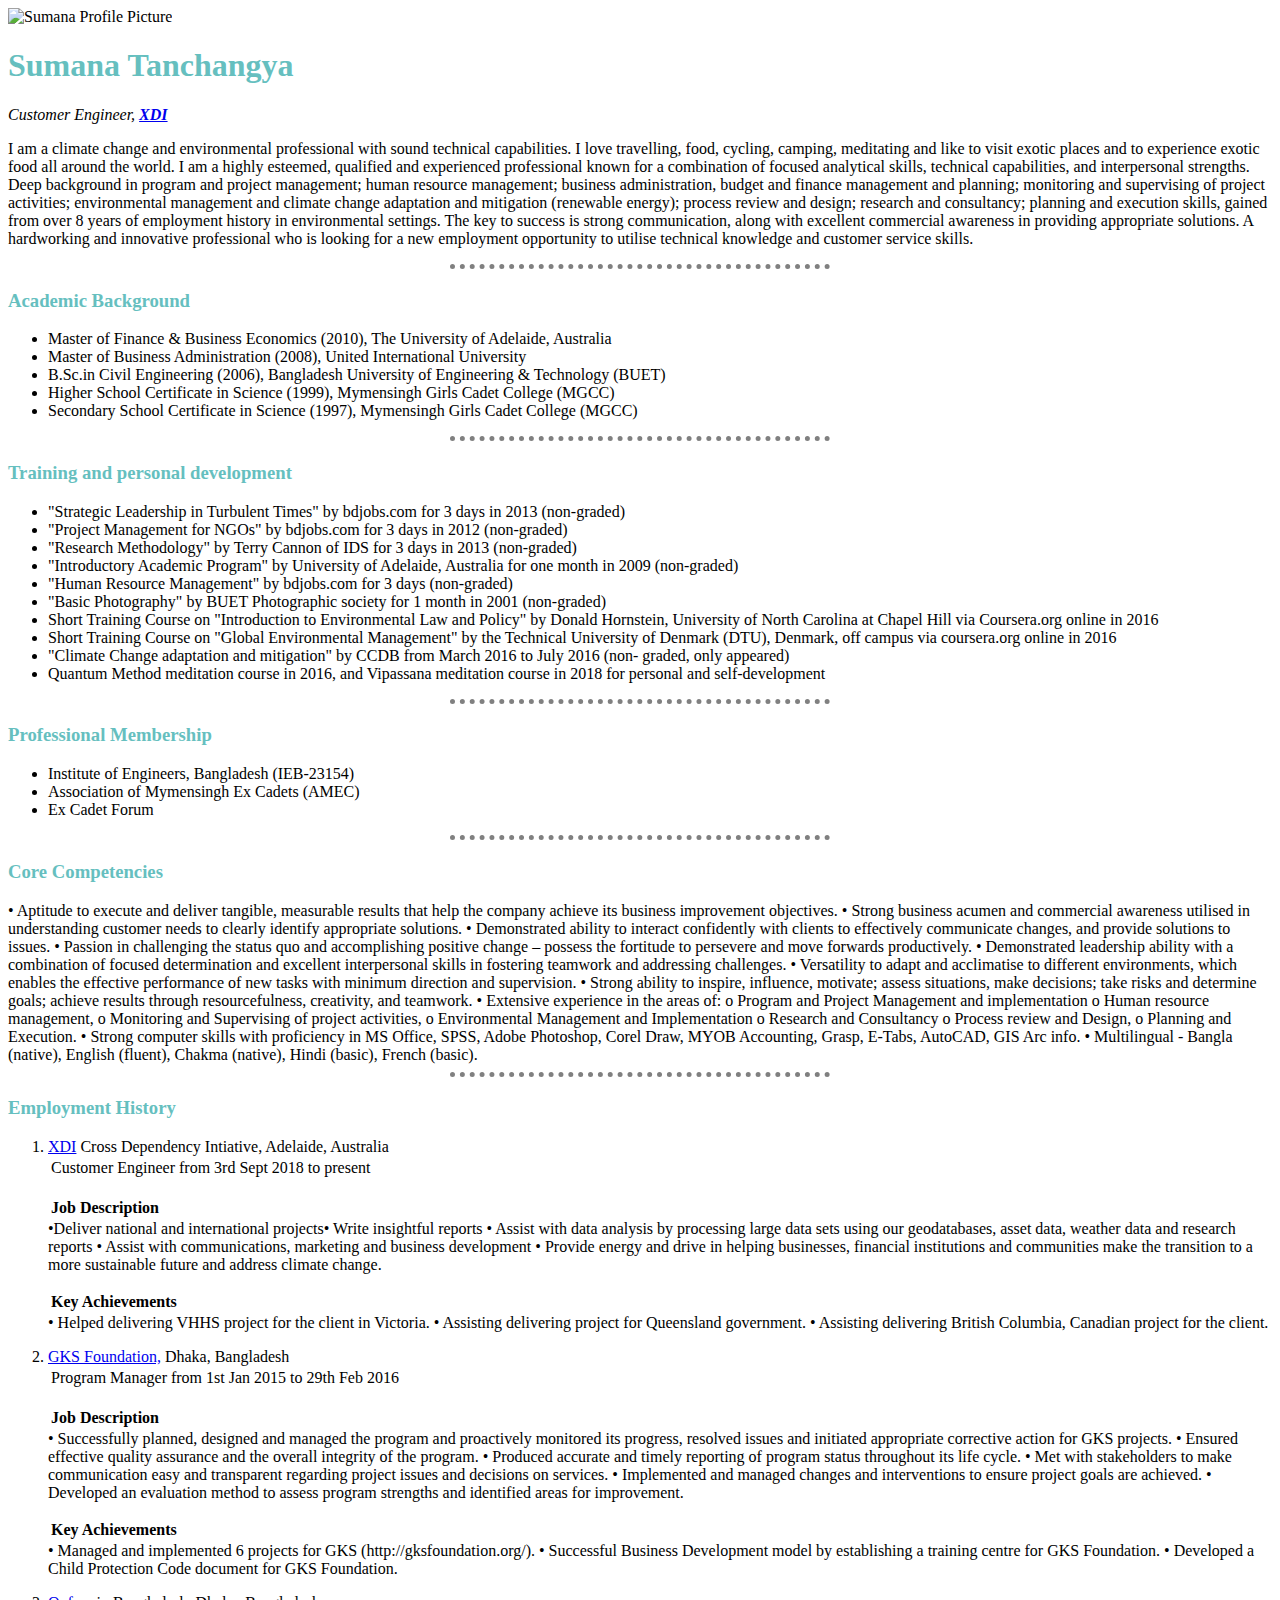
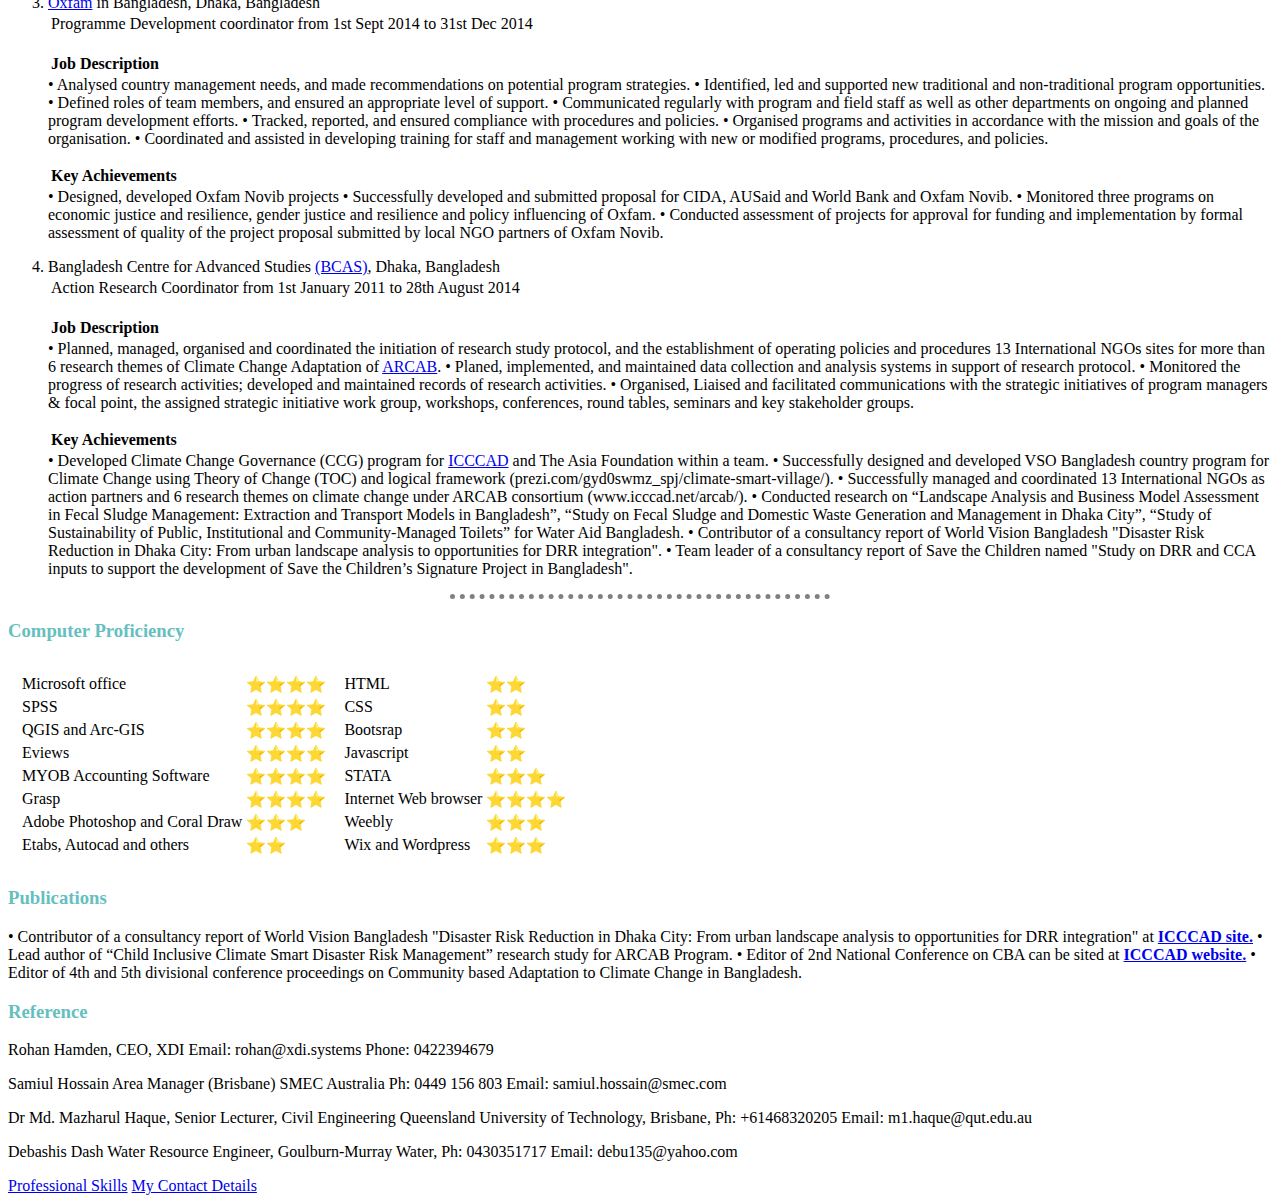
==== index.html @ 92741d0c "Update index.html" ====
<!DOCTYPE html>
<html lang="en" dir="ltr">
  <head>
    <meta charset="utf-8">
    <title>Sumana's Personal Site</title>
    <link rel="stylesheet" href="css/styles.css">
    <style >
      body{background-color: white}
    </style>
  </head>
  <body
    <table cellspacing="20">
      <tr>
        <td><img src="https://media.licdn.com/dms/image/C5603AQHsHx-l2tK1vQ/profile-displayphoto-shrink_200_200/0?e=1550707200&v=beta&t=9KoBNg-AXRYeAn6eUInfl8OKSScS9V8DpcRAhY9tdDE" alt="Sumana Profile Picture"></td>
        <td><h1>Sumana Tanchangya</h1>
        <p><em>Customer Engineer, <strong><a href="http://xdi.systems/about-us/#people">XDI</a></strong></em></p>
        <p>I am a climate change and environmental professional with sound technical capabilities. I love travelling, food, cycling, camping, meditating and like to visit exotic places and to experience exotic food all around the world. I am a highly esteemed, qualified and experienced professional known for a combination of focused analytical skills, technical capabilities, and interpersonal strengths. Deep background in program and project management; human resource management; business administration, budget and finance management and planning; monitoring and supervising of project activities; environmental management and climate change adaptation and mitigation (renewable energy); process review and design; research and consultancy; planning and execution skills, gained from over 8 years of employment history in environmental settings. The key to success is strong communication, along with excellent commercial awareness in providing appropriate solutions. A hardworking and innovative professional who is looking for a new employment opportunity to utilise technical knowledge and customer service skills.</p></td>
      </tr>
    </table>
<hr>
<h3>Academic Background</h3>
<ul>
  <li>Master of Finance & Business Economics (2010), The University of Adelaide, Australia </li>
  <li>Master of Business Administration (2008), United International University</li>
  <li>B.Sc.in Civil Engineering (2006), Bangladesh University of Engineering & Technology (BUET)</li>
  <li>Higher School Certificate in Science (1999), Mymensingh Girls Cadet College (MGCC)</li>
  <li>Secondary School Certificate in Science (1997), Mymensingh Girls Cadet College (MGCC)</li>
</ul>
<hr>
<h3>Training and personal development</h3>
<ul>
  <li>"Strategic Leadership in Turbulent Times" by bdjobs.com for 3 days in 2013 (non-graded)</li>
  <li>"Project Management for NGOs" by bdjobs.com for 3 days in 2012 (non-graded)</li>
  <li>"Research Methodology" by Terry Cannon of IDS for 3 days in 2013 (non-graded)</li>
  <li>"Introductory Academic Program" by University of Adelaide, Australia for one month in 2009 (non-graded)</li>
  <li>"Human Resource Management" by bdjobs.com for 3 days (non-graded)</li>
  <li>"Basic Photography" by BUET Photographic society for 1 month in 2001 (non-graded)</li>
  <li>Short Training Course on "Introduction to Environmental Law and Policy" by Donald Hornstein, University of North Carolina at Chapel Hill via Coursera.org online in 2016</li>
  <li>Short Training Course on "Global Environmental Management" by the Technical University of Denmark (DTU), Denmark, off campus via coursera.org online in 2016</li>
  <li>"Climate Change adaptation and mitigation" by CCDB from March 2016 to July 2016 (non- graded, only appeared)</li>
  <li>Quantum Method meditation course in 2016, and Vipassana meditation course in 2018 for personal and  self-development</li>
</ul>
<hr>
<h3>Professional Membership</h3>
<ul>
  <li>Institute of Engineers, Bangladesh (IEB-23154)</l>
  <li>Association of Mymensingh Ex Cadets (AMEC)</li>
  <li>Ex Cadet Forum</li>
</ul>

<hr>

<h3>Core Competencies</h3

<ul>
•	Aptitude to execute and deliver tangible, measurable results that help the company achieve its business improvement objectives.
•	Strong business acumen and commercial awareness utilised in understanding customer needs to clearly identify appropriate solutions.
•	Demonstrated ability to interact confidently with clients to effectively communicate changes, and provide solutions to issues.
•	Passion in challenging the status quo and accomplishing positive change – possess the fortitude to persevere and move forwards productively.
•	Demonstrated leadership ability with a combination of focused determination and excellent interpersonal skills in fostering teamwork and addressing challenges.
•	Versatility to adapt and acclimatise to different environments, which enables the effective performance of new tasks with minimum direction and supervision.
•	Strong ability to inspire, influence, motivate; assess situations, make decisions; take risks and determine goals; achieve results through resourcefulness, creativity, and teamwork.
•	Extensive experience in the areas of:
o	Program and Project Management and implementation
o	Human resource management,
o	Monitoring and Supervising of project activities,
o	Environmental Management and Implementation
o	Research and Consultancy
o	Process review and Design,
o	Planning and Execution.
•	Strong computer skills with proficiency in MS Office, SPSS, Adobe Photoshop, Corel Draw, MYOB Accounting, Grasp, E-Tabs, AutoCAD, GIS Arc info.
•	Multilingual - Bangla (native), English (fluent), Chakma (native), Hindi (basic), French (basic).
</ul>
<hr>
<h3>Employment History</h3>
<ol>
  <li><a href="http://xdi.systems/">XDI</a> Cross Dependency Intiative, Adelaide, Australia
  <table>
    <tr>
      <td>Customer Engineer from 3rd Sept 2018 to present</td>
    </tr>
  </table>
  <p> <table>
      <thead>
        <th>Job Description </th>
      </thead>
    </table>•Deliver national and international projects•	Write insightful reports
•	Assist with data analysis by processing large data sets using our geodatabases, asset data, weather data and research reports
•	Assist with communications, marketing and business development
•	Provide energy and drive in helping businesses, financial institutions and communities make the transition to a more sustainable future and address climate change.
  </p>
  <p><table>
    <thead>
      <th>Key Achievements</th>
    </thead>
  </table>•	Helped delivering VHHS project for the client in Victoria.
•	Assisting delivering project for Queensland government.
•	Assisting delivering British Columbia, Canadian project for the client.  </p></li>

  <li><a href="https://www.facebook.com/gksfoundation/">GKS Foundation,</a> Dhaka, Bangladesh
  <table>
    <tr>
      <td>Program Manager from 1st Jan 2015 to 29th Feb 2016</td>
    </tr>
  </table>
  <p> <table>
      <thead>
        <th>Job Description </th>
      </thead>
    </table>•	Successfully planned, designed and managed the program and proactively monitored its progress, resolved issues and initiated appropriate corrective action for GKS projects.
•	Ensured effective quality assurance and the overall integrity of the program.
•	Produced accurate and timely reporting of program status throughout its life cycle.
•	Met with stakeholders to make communication easy and transparent regarding project issues and decisions on services.
•	Implemented and managed changes and interventions to ensure project goals are achieved.
•	Developed an evaluation method to assess program strengths and identified areas for improvement.</p>
  <p><table>
    <thead>
      <th>Key Achievements</th>
    </thead>
  </table>•	Managed and implemented 6 projects for GKS (http://gksfoundation.org/).
  •	Successful Business Development model by establishing a training centre for GKS Foundation.
  •	Developed a Child Protection Code document for GKS Foundation.</li></p>
  <li><a href="https://www.oxfam.org/en/countries/bangladesh">Oxfam</a> in Bangladesh, Dhaka, Bangladesh
  <table>
    <tr>
      <td>Programme Development coordinator from 1st Sept 2014 to 31st Dec 2014</td>
    </tr>
  </table>
  <p> <table>
      <thead>
        <th>Job Description </th>
      </thead>
  </table>•	Analysed country management needs, and made recommendations on potential program strategies.
•	Identified, led and supported new traditional and non-traditional program opportunities.
•	Defined roles of team members, and ensured an appropriate level of support.
•	Communicated regularly with program and field staff as well as other departments on ongoing and planned program development efforts.
•	Tracked, reported, and ensured compliance with procedures and policies.
•	Organised programs and activities in accordance with the mission and goals of the organisation.
•	Coordinated and assisted in developing training for staff and management working with new or modified programs, procedures, and policies.
<p><table>
  <thead>
    <th>Key Achievements</th>
  </thead>
</table>
•	Designed, developed Oxfam Novib projects
•	Successfully developed and submitted proposal for CIDA, AUSaid and World Bank and Oxfam Novib.
•	Monitored three programs on economic justice and resilience, gender justice and resilience and policy influencing of Oxfam.
•	Conducted assessment of projects for approval for funding and implementation by formal assessment  of quality of the project proposal submitted by local NGO partners of Oxfam Novib.</p></li>
  <li>Bangladesh Centre for Advanced Studies <a href="http://www.bcas.net/">(BCAS)</a>, Dhaka, Bangladesh
  <table>
    <tr>
      <td>Action Research Coordinator from 1st January 2011 to 28th August 2014 </td>
    </tr>
  </table>
  <p> <table>
      <thead>
        <th>Job Description </th>
      </thead>
  </table>•	Planned, managed, organised and coordinated the initiation of research study protocol, and the establishment of operating policies and procedures 13 International NGOs sites for more than 6 research themes of Climate Change Adaptation of <a href="http://www.icccad.net/ARCAB/">ARCAB</a>.
•	Planed, implemented, and maintained data collection and analysis systems in support of research protocol.
•	Monitored the progress of research activities; developed and maintained records of research activities.
•	Organised, Liaised and facilitated communications with the strategic initiatives of program managers & focal point, the assigned strategic initiative work group, workshops, conferences, round tables, seminars and key stakeholder groups.
<p><table>
  <thead>
    <th>Key Achievements</th>
  </thead>
</table>
•	Developed Climate Change Governance (CCG) program for <a href="http://www.icccad.net/">ICCCAD</a> and The Asia Foundation within a team.
•	Successfully designed and developed VSO Bangladesh country program for Climate Change using Theory of Change (TOC) and logical framework (prezi.com/gyd0swmz_spj/climate-smart-village/).
•	Successfully managed and coordinated 13 International NGOs as action partners and 6 research themes on climate change under ARCAB consortium (www.icccad.net/arcab/).
•	Conducted research on “Landscape Analysis and Business Model Assessment in Fecal Sludge Management: Extraction and Transport Models in Bangladesh”, “Study on Fecal Sludge and Domestic Waste Generation and Management in Dhaka City”, “Study of Sustainability of Public, Institutional and Community-Managed Toilets” for Water Aid Bangladesh.
•	Contributor of a consultancy report of World Vision Bangladesh "Disaster Risk Reduction in Dhaka City: From urban landscape analysis to opportunities for DRR integration".
•	Team leader of a consultancy report of Save the Children named "Study on DRR and CCA inputs to support the development of Save the Children’s Signature Project in Bangladesh".</p></li>
</ol>
<hr>
<h3>Computer Proficiency</h3>
<table cellspacing="10">
  <tr>
    <td><table>
      <tr>
        <td>Microsoft office</td>
        <td>⭐️⭐️⭐️⭐️</td>
      </tr>
      <tr>
        <td>SPSS</td>
        <td>⭐️⭐️⭐️⭐️</td>
      </tr>
      <tr>
        <td>QGIS and Arc-GIS</td>
        <td>⭐️⭐️⭐️⭐️</td>
      </tr>
      <tr>
        <td>Eviews</td>
        <td>⭐️⭐️⭐️⭐️</td>
      </tr>
      <tr>
        <td>MYOB Accounting Software</td>
        <td>⭐️⭐️⭐️⭐️</td>
      </tr>
      <tr>
        <td>Grasp</td>
        <td>⭐️⭐️⭐️⭐️</td>
      </tr>
      <tr>
        <td>Adobe Photoshop and Coral Draw</td>
        <td>⭐️⭐️⭐️</td>
      </tr>
      <tr>
        <td>Etabs, Autocad and others</td>
        <td>⭐️⭐️</td>
      </tr>
    </table></td>
    <td><table>
      <tr>
        <td>HTML</td>
        <td>⭐️⭐️</td>
      </tr>
      <tr>
        <td>CSS</td>
        <td>⭐️⭐️</td>
      </tr>
      <tr>
        <td>Bootsrap</td>
        <td>⭐️⭐️</td>
      </tr>
      <tr>
        <td>Javascript</td>
        <td>⭐️⭐️</td>
      </tr>
      <tr>
        <td>STATA</td>
        <td>⭐️⭐️⭐️</td>
      </tr>
      <tr>
        <td>Internet Web browser</td>
        <td>⭐️⭐️⭐️⭐️</td>
      </tr>
      <tr>
        <td>Weebly</td>
        <td>⭐️⭐️⭐️</td>
      </tr>
      <tr>
        <td>Wix and Wordpress</td>
        <td>⭐️⭐️⭐️</td>
      </tr>
    </table></td>
  </tr>
</table>

<h3>Publications</h3>
<p>
•	Contributor of a consultancy report of World Vision Bangladesh "Disaster Risk Reduction in Dhaka City: From urban landscape analysis to opportunities for DRR integration" at <strong><a href="http://www.icccad.net/wp-content/uploads/2014/05/publication_DhakkaUrbReportWEB_FINAL_29-April-2014.pdf">ICCCAD site.</a></strong>
•	Lead author of “Child Inclusive Climate Smart Disaster Risk Management” research study for ARCAB Program.
•	Editor of 2nd National Conference on CBA  can be sited at <strong><a href="http://www.icccad.net/wp-content/uploads/2014/05/ICCCAD_NCBA-2-Conference-Proceedings.pdf">ICCCAD website.</a></strong>
•	Editor of  4th and 5th divisional conference proceedings on Community based Adaptation to Climate Change in Bangladesh.
</p>

<h3>Reference</h3>
<p>Rohan Hamden,
  CEO, XDI
  Email: rohan@xdi.systems
  Phone: 0422394679
</p>
<p>
  Samiul Hossain
Area Manager (Brisbane)
SMEC Australia
Ph: 0449 156 803
Email: samiul.hossain@smec.com
</p>
<p>Dr Md. Mazharul
Haque, Senior Lecturer, Civil Engineering
Queensland University of Technology, Brisbane,
Ph: +61468320205
Email: m1.haque@qut.edu.au
</p>
<p>Debashis Dash
Water Resource Engineer,
Goulburn-Murray Water,
Ph: 0430351717
Email: debu135@yahoo.com
</p>
<a href="Professional Skills.html">Professional Skills</a>
<a href="Contact-me.html">My Contact Details</a>
  </body>
</html>
---- css/styles.css ----
body {
  background-color: #d7eaea;
}
h1{color: #66BFBF;}
h3{color: #66BFBF;}
hr{
  background-color: white;
  border-style: none;
  border-top-style: dotted;
  border-color: grey;
  border-width: 5px;
  height: 2px;
  width: 30%;
}
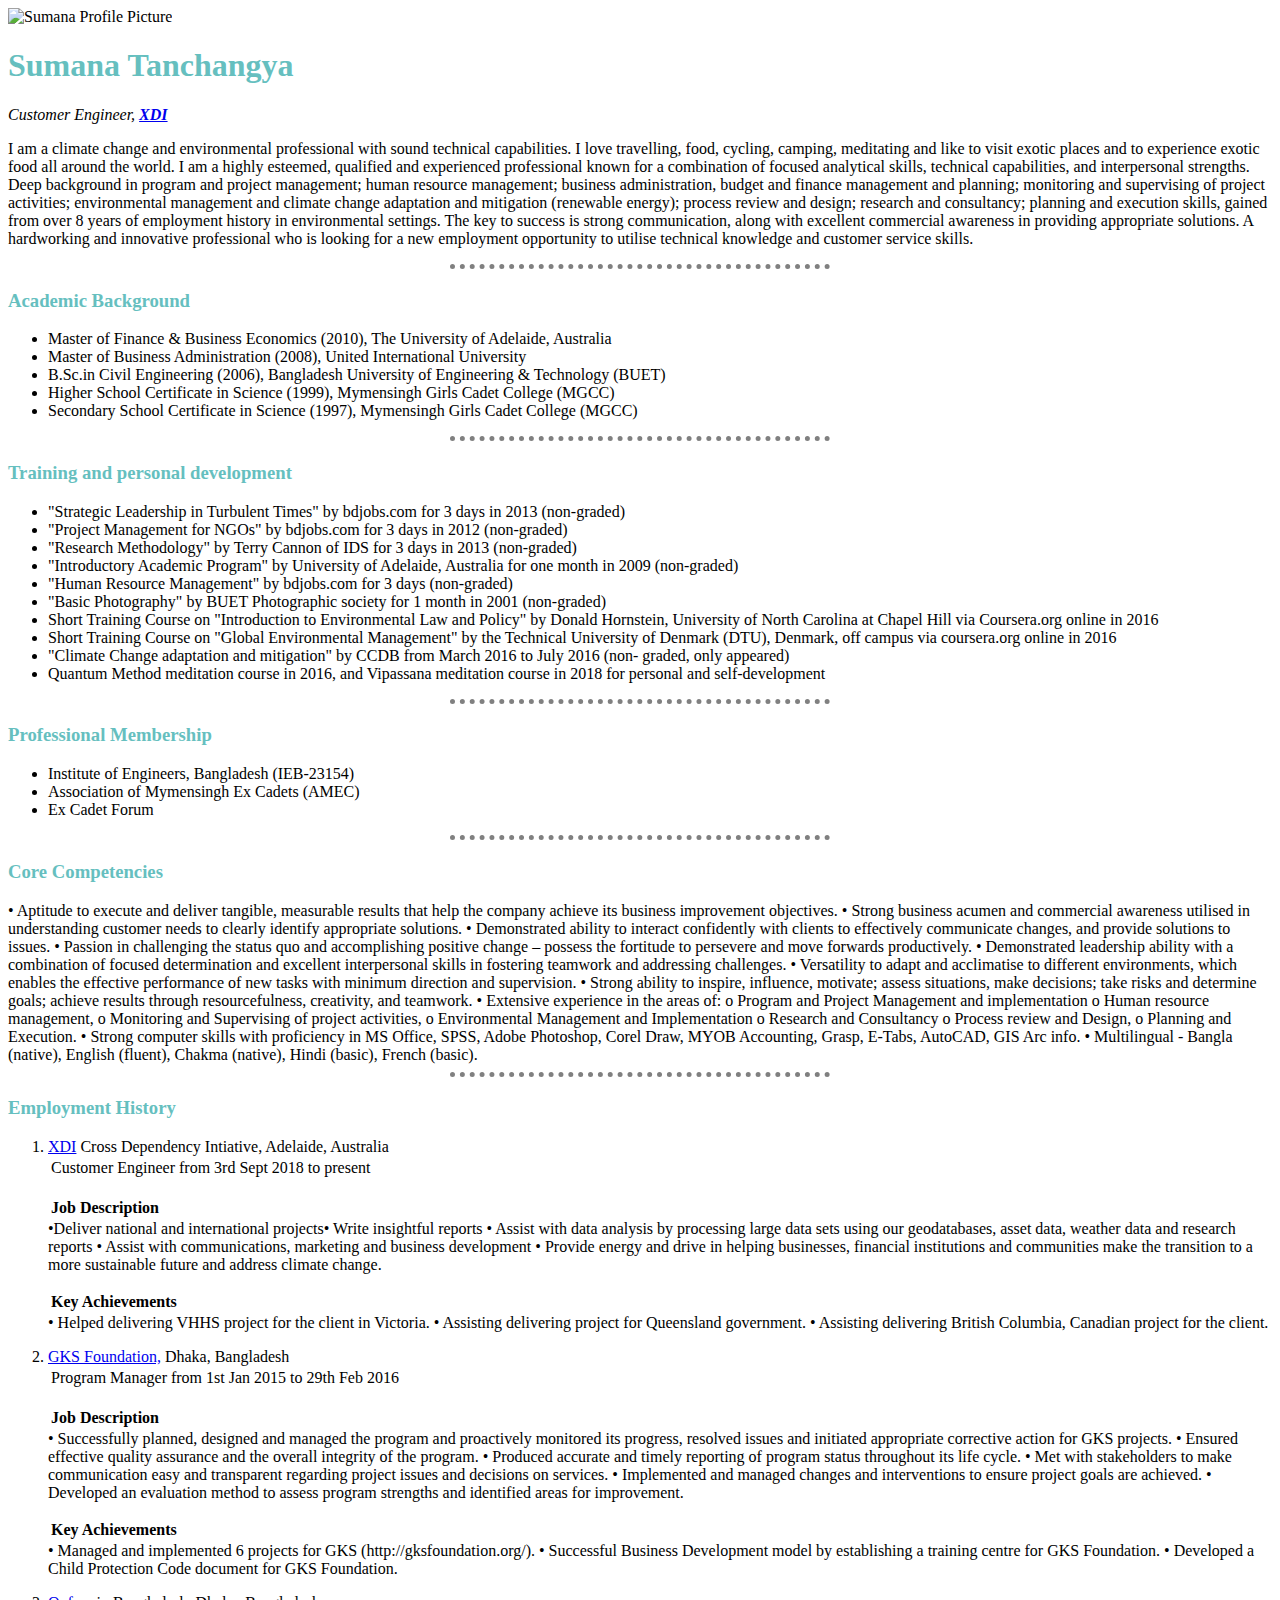
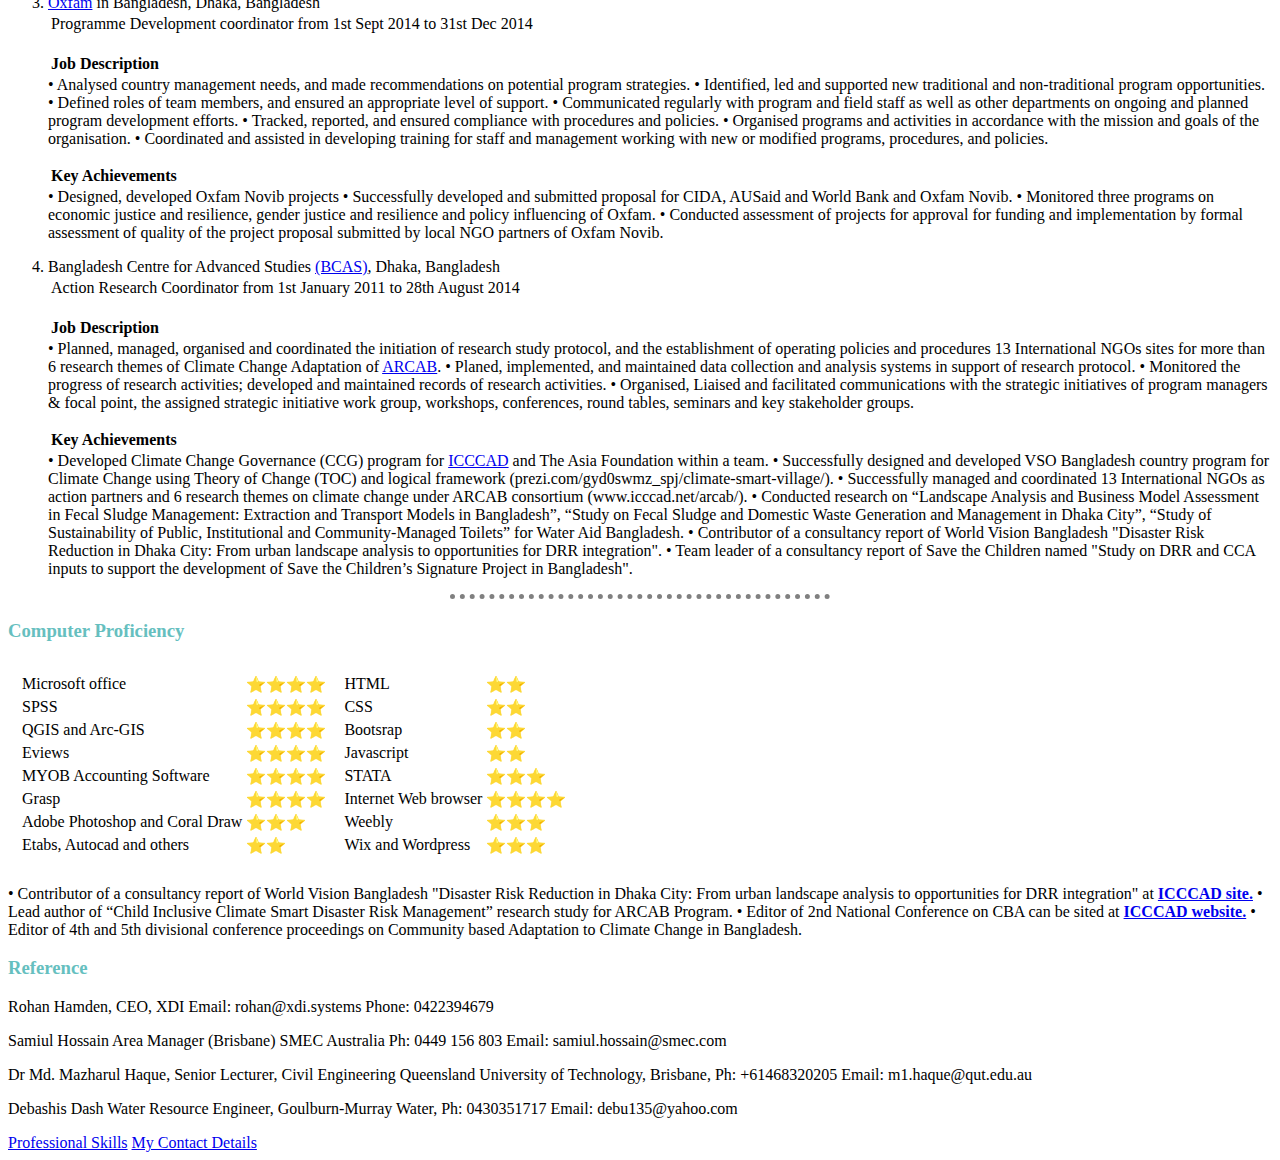
==== commit 51f2cac6: "Update index.html" ====
--- a/index.html
+++ b/index.html
@@ -246,16 +246,16 @@
     </table></td>
   </tr>
 </table>
-
-<h3>Publications</h3>
 <p>
 •	Contributor of a consultancy report of World Vision Bangladesh "Disaster Risk Reduction in Dhaka City: From urban landscape analysis to opportunities for DRR integration" at <strong><a href="http://www.icccad.net/wp-content/uploads/2014/05/publication_DhakkaUrbReportWEB_FINAL_29-April-2014.pdf">ICCCAD site.</a></strong>
 •	Lead author of “Child Inclusive Climate Smart Disaster Risk Management” research study for ARCAB Program.
 •	Editor of 2nd National Conference on CBA  can be sited at <strong><a href="http://www.icccad.net/wp-content/uploads/2014/05/ICCCAD_NCBA-2-Conference-Proceedings.pdf">ICCCAD website.</a></strong>
 •	Editor of  4th and 5th divisional conference proceedings on Community based Adaptation to Climate Change in Bangladesh.
 </p>
+<p>
 
 <h3>Reference</h3>
+</p>
 <p>Rohan Hamden,
   CEO, XDI
   Email: rohan@xdi.systems
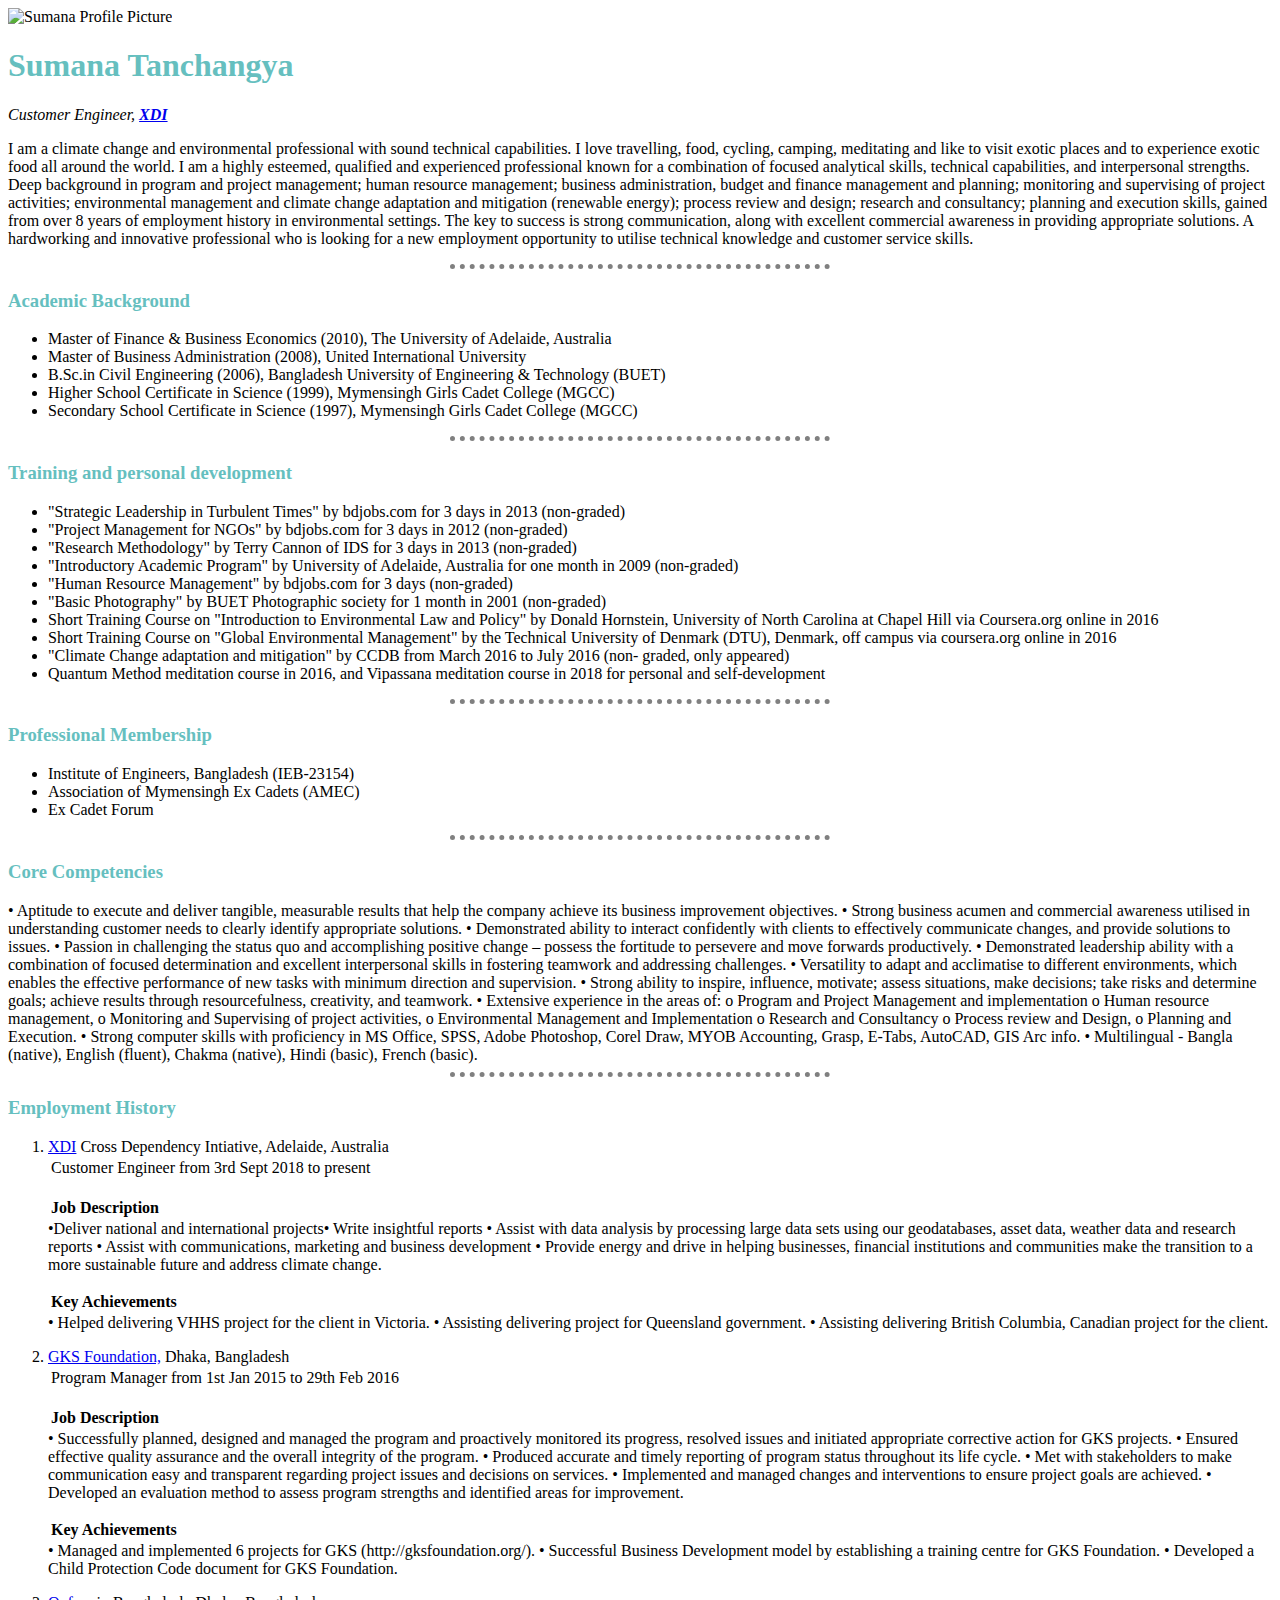
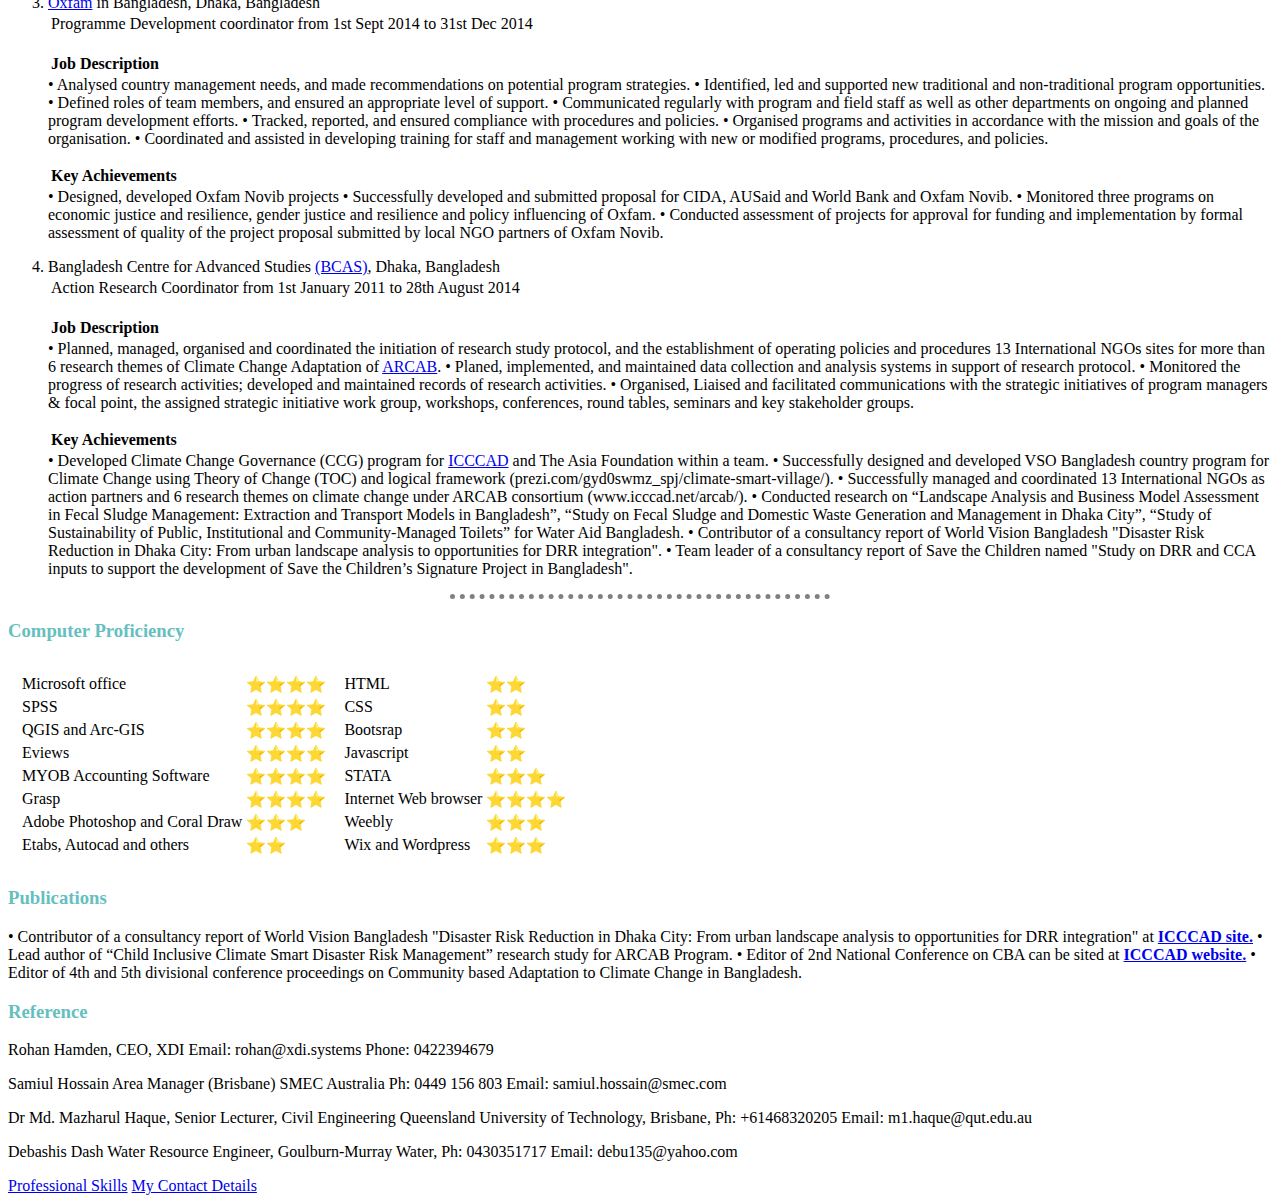
==== commit c69573c7: "Update index.html" ====
--- a/index.html
+++ b/index.html
@@ -246,13 +246,14 @@
     </table></td>
   </tr>
 </table>
+
+<h3>Publications</h3>
 <p>
 •	Contributor of a consultancy report of World Vision Bangladesh "Disaster Risk Reduction in Dhaka City: From urban landscape analysis to opportunities for DRR integration" at <strong><a href="http://www.icccad.net/wp-content/uploads/2014/05/publication_DhakkaUrbReportWEB_FINAL_29-April-2014.pdf">ICCCAD site.</a></strong>
 •	Lead author of “Child Inclusive Climate Smart Disaster Risk Management” research study for ARCAB Program.
 •	Editor of 2nd National Conference on CBA  can be sited at <strong><a href="http://www.icccad.net/wp-content/uploads/2014/05/ICCCAD_NCBA-2-Conference-Proceedings.pdf">ICCCAD website.</a></strong>
 •	Editor of  4th and 5th divisional conference proceedings on Community based Adaptation to Climate Change in Bangladesh.
 </p>
-<p>
 
 <h3>Reference</h3>
 </p>
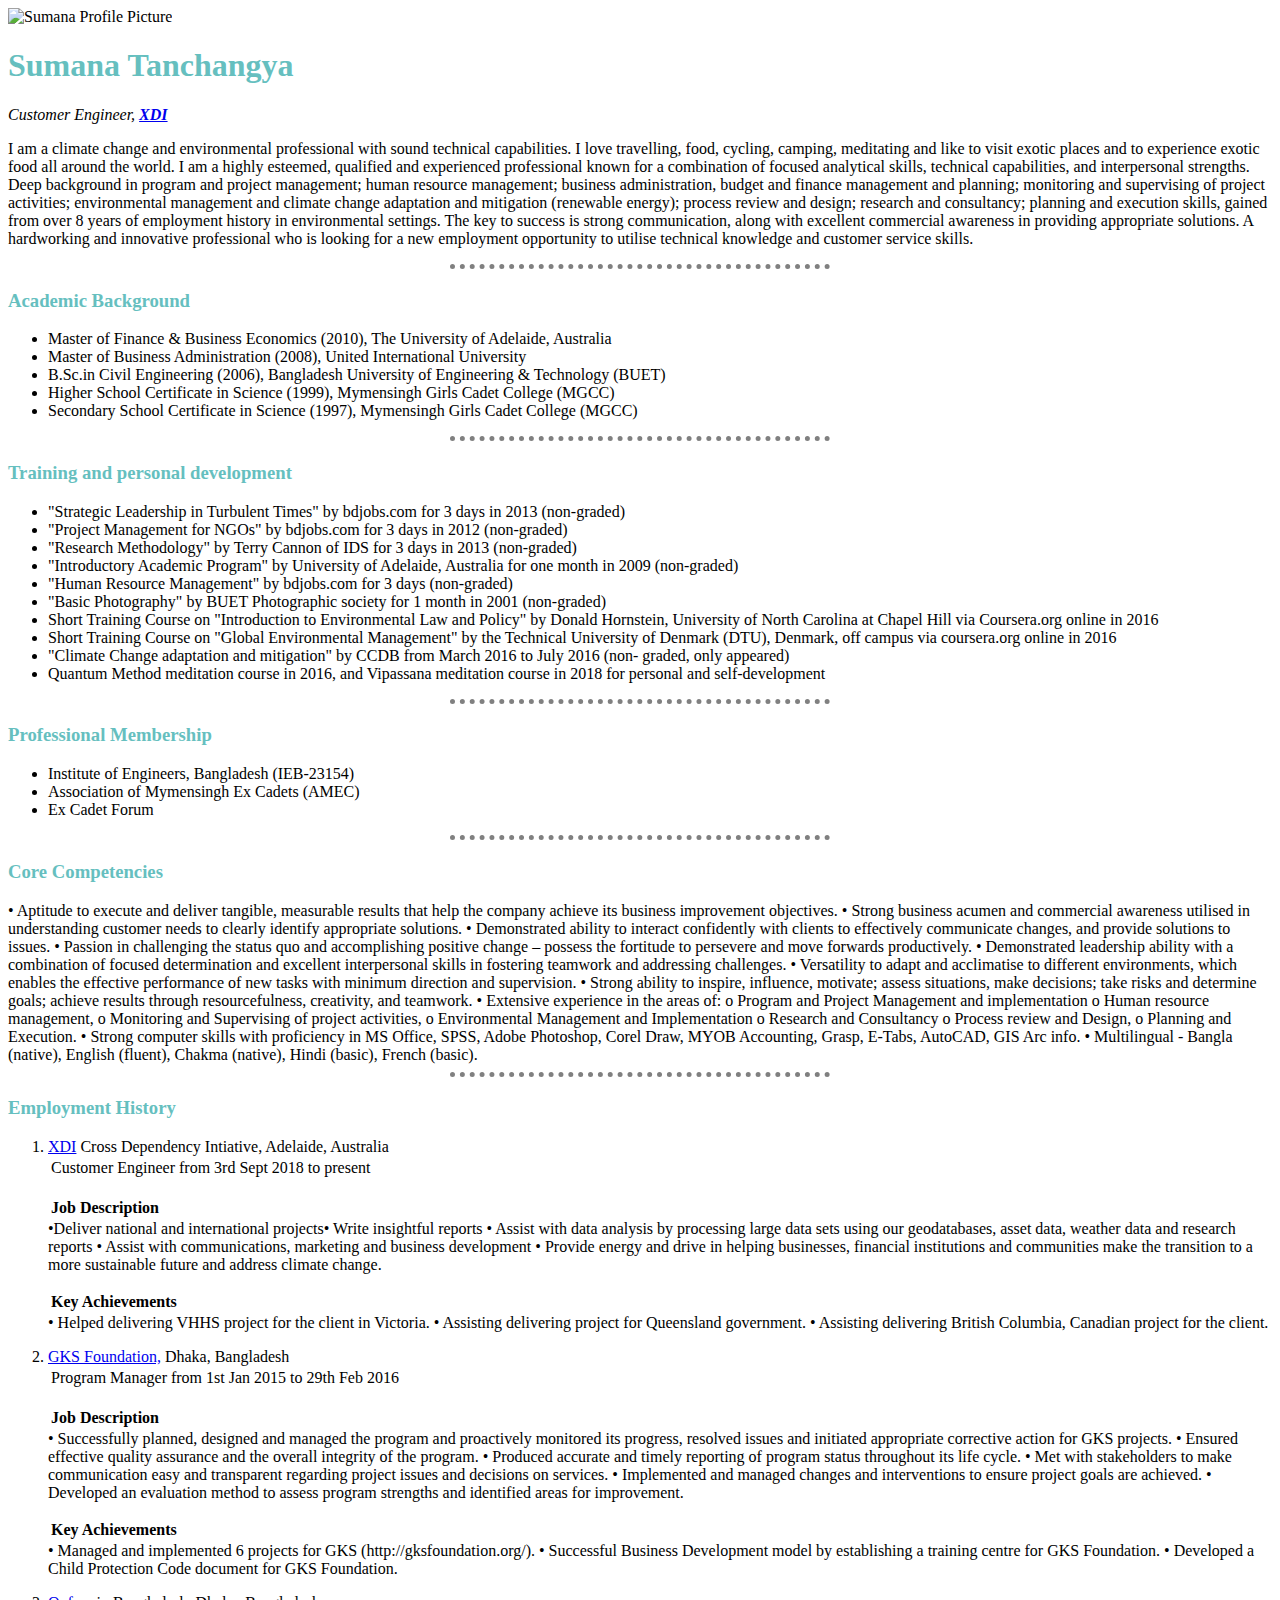
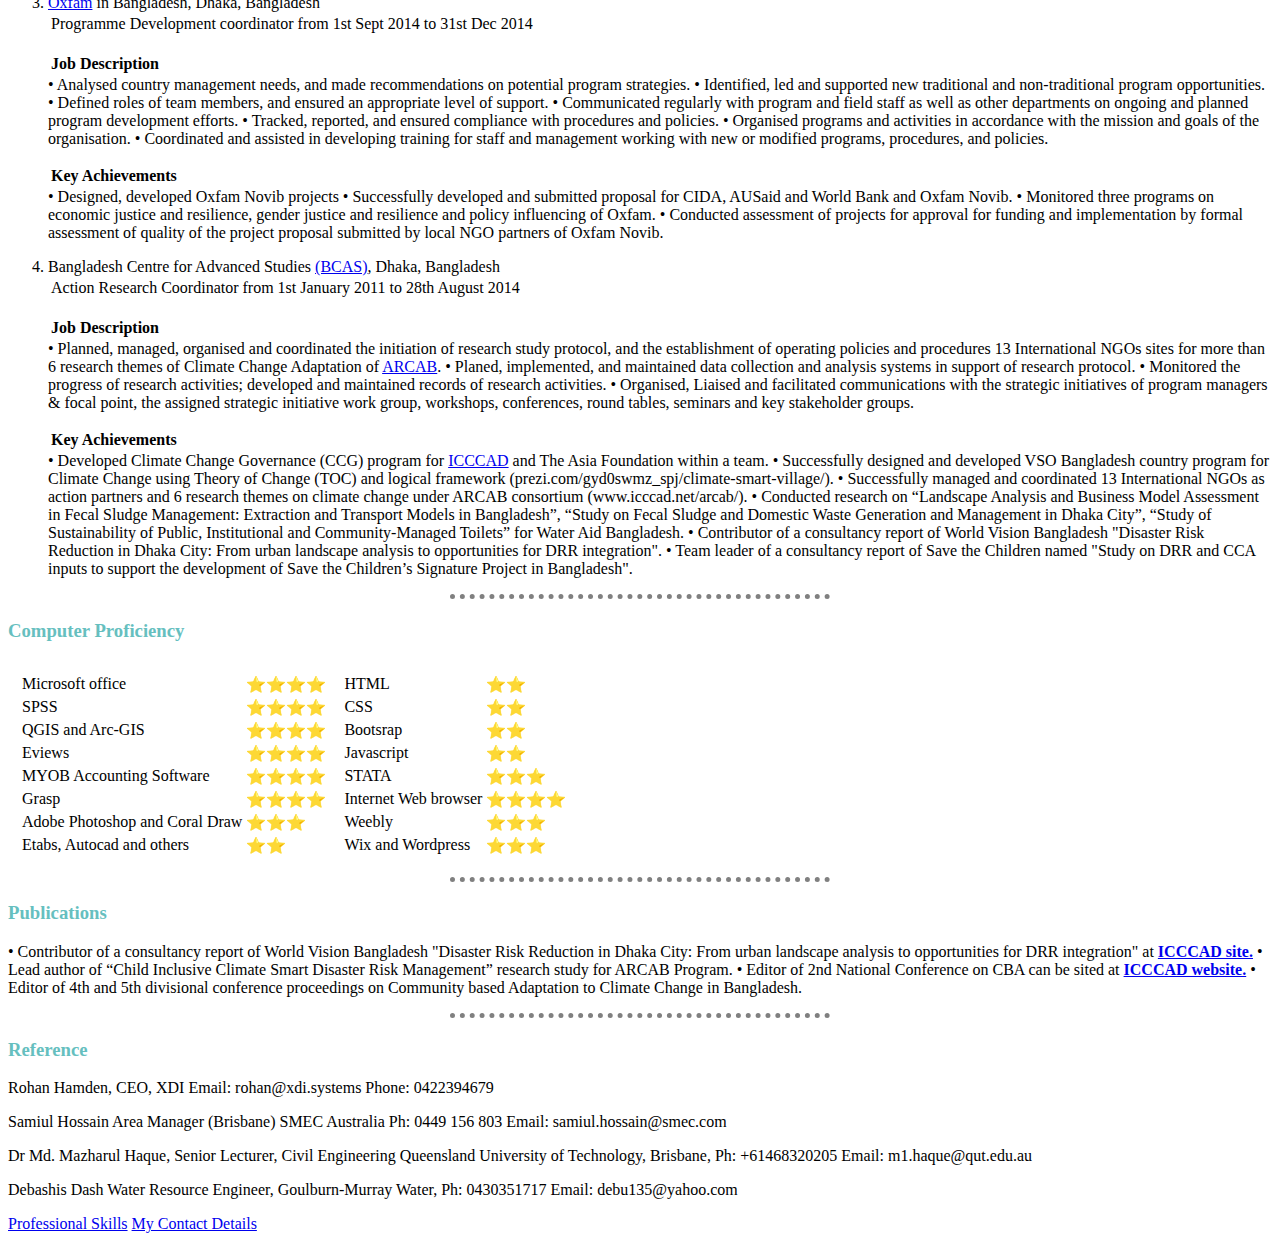
==== commit 87e1c889: "Update index.html" ====
--- a/index.html
+++ b/index.html
@@ -246,7 +246,7 @@
     </table></td>
   </tr>
 </table>
-
+<hr>
 <h3>Publications</h3>
 <p>
 •	Contributor of a consultancy report of World Vision Bangladesh "Disaster Risk Reduction in Dhaka City: From urban landscape analysis to opportunities for DRR integration" at <strong><a href="http://www.icccad.net/wp-content/uploads/2014/05/publication_DhakkaUrbReportWEB_FINAL_29-April-2014.pdf">ICCCAD site.</a></strong>
@@ -255,6 +255,7 @@
 •	Editor of  4th and 5th divisional conference proceedings on Community based Adaptation to Climate Change in Bangladesh.
 </p>
 
+<hr>
 <h3>Reference</h3>
 </p>
 <p>Rohan Hamden,
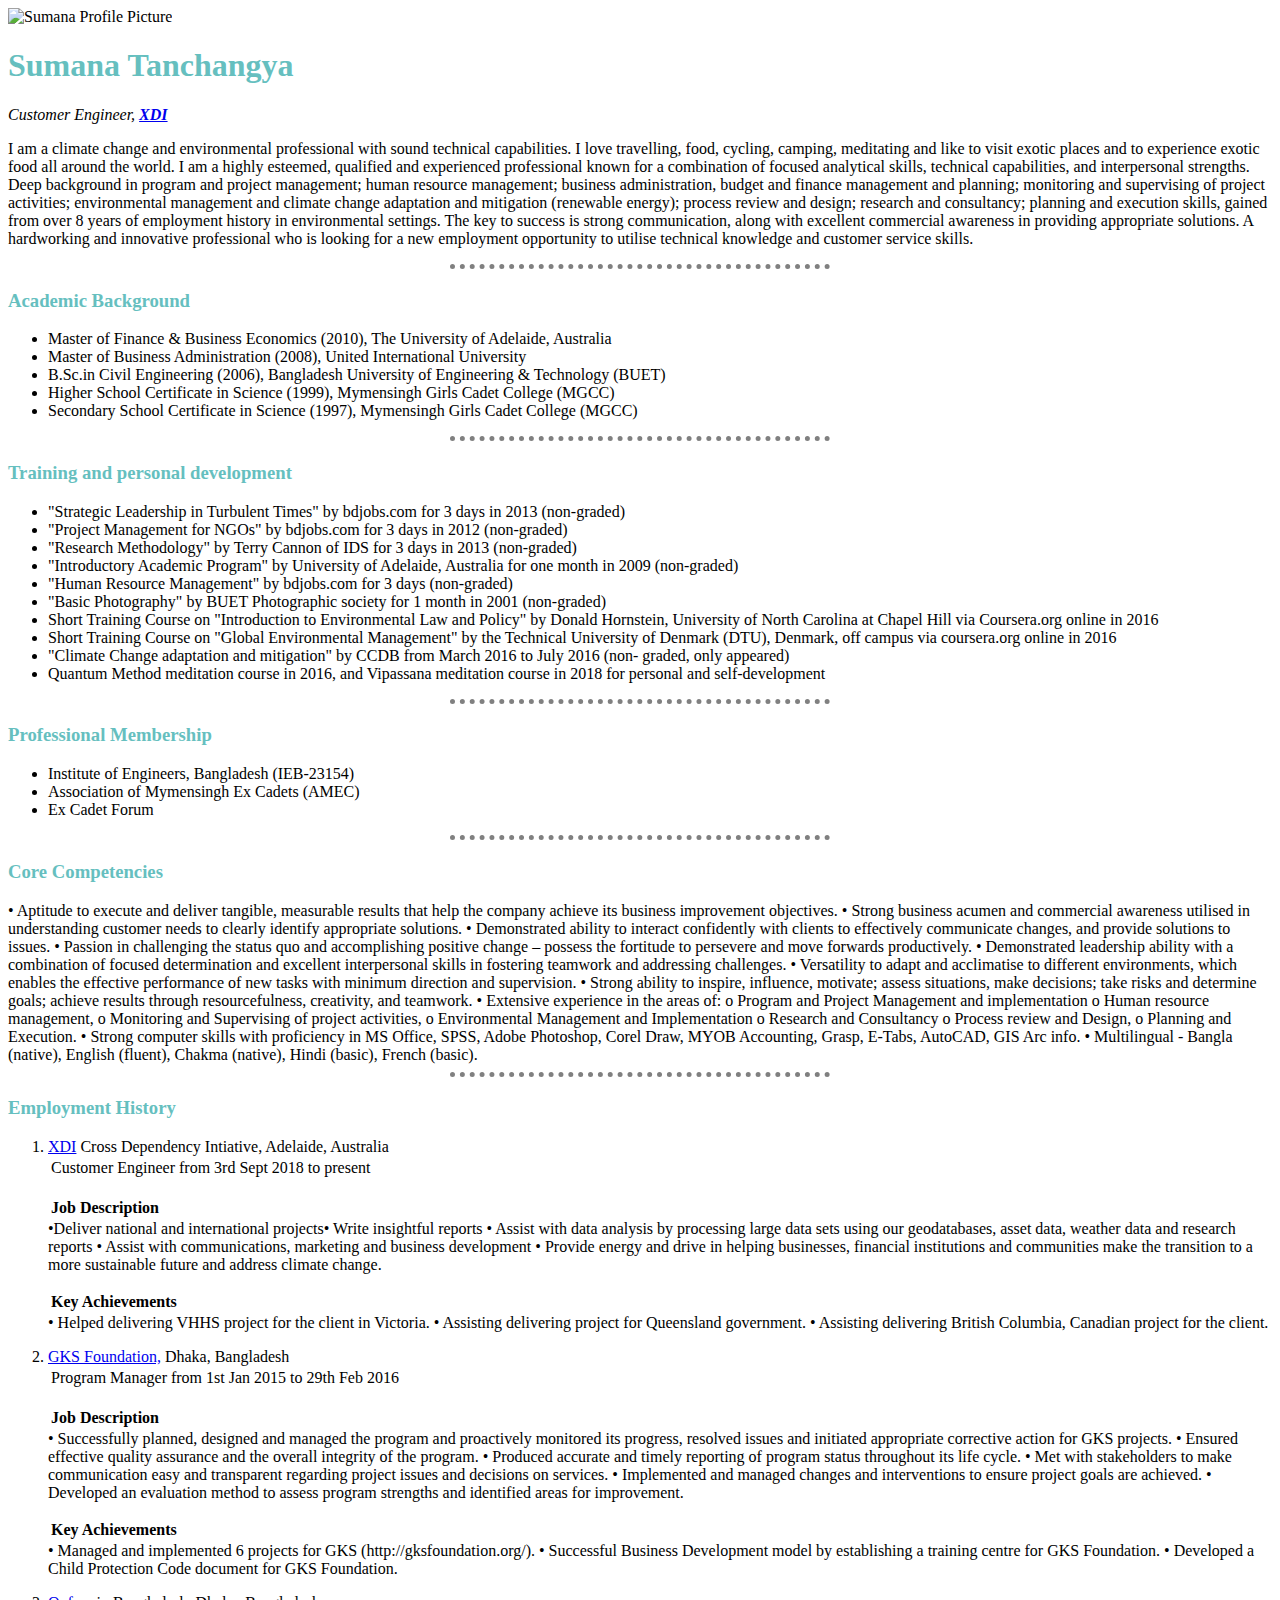
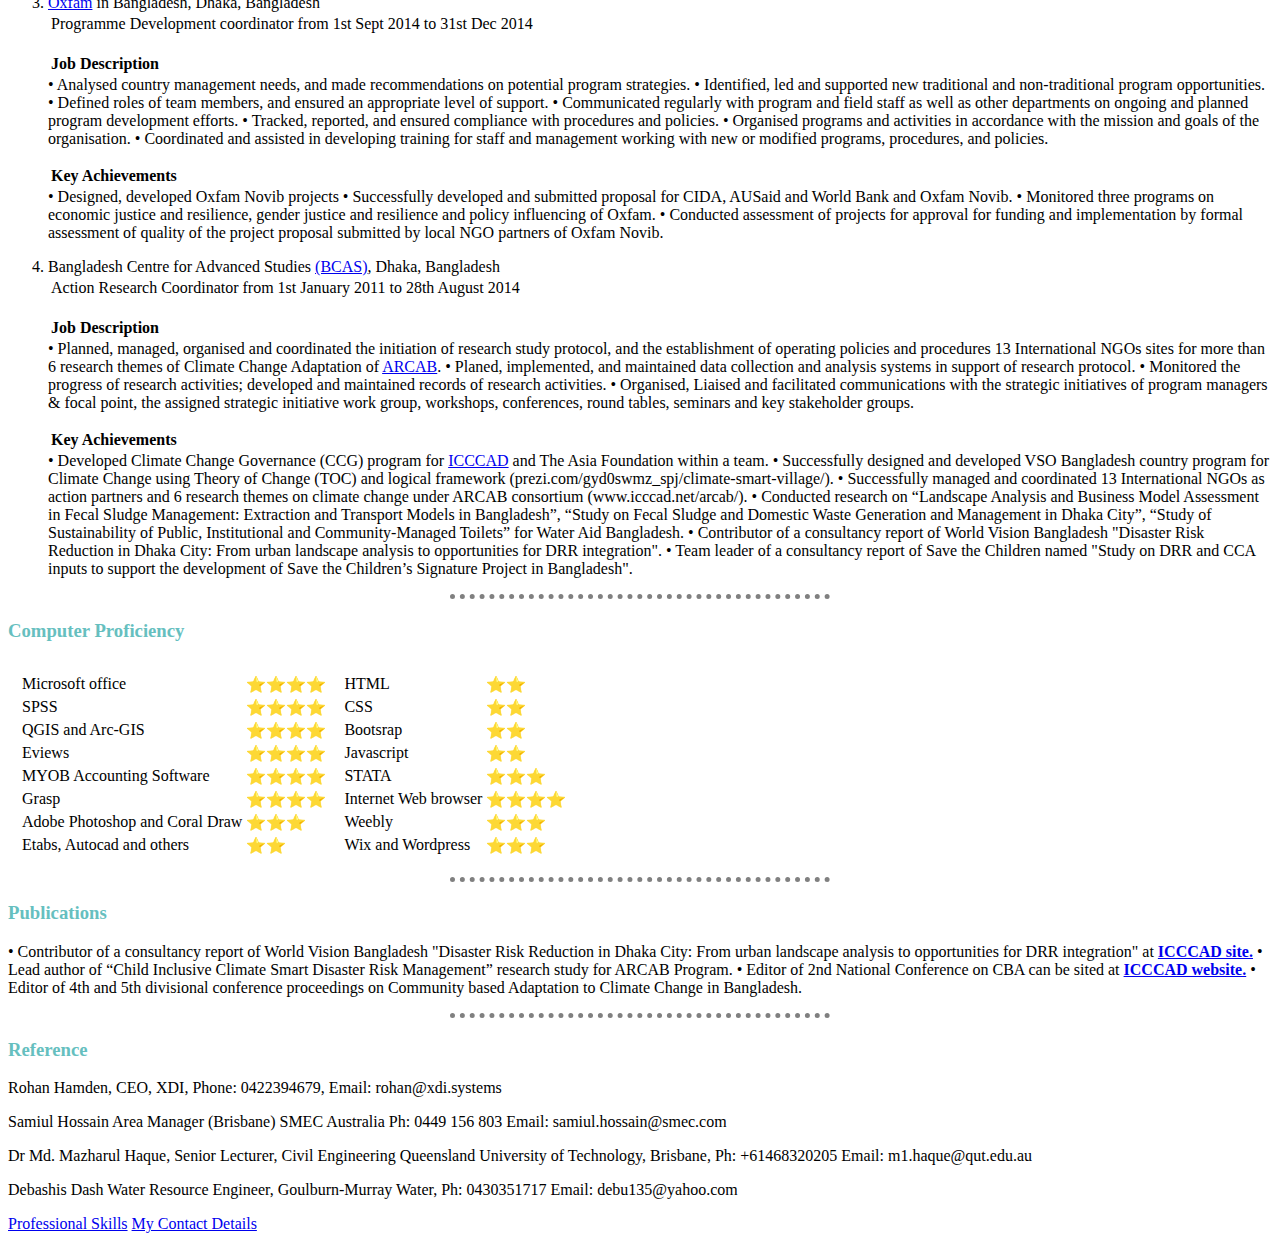
==== commit ddee634a: "Update index.html" ====
--- a/index.html
+++ b/index.html
@@ -259,9 +259,9 @@
 <h3>Reference</h3>
 </p>
 <p>Rohan Hamden,
-  CEO, XDI
+  CEO, XDI,
+  Phone: 0422394679,
   Email: rohan@xdi.systems
-  Phone: 0422394679
 </p>
 <p>
   Samiul Hossain
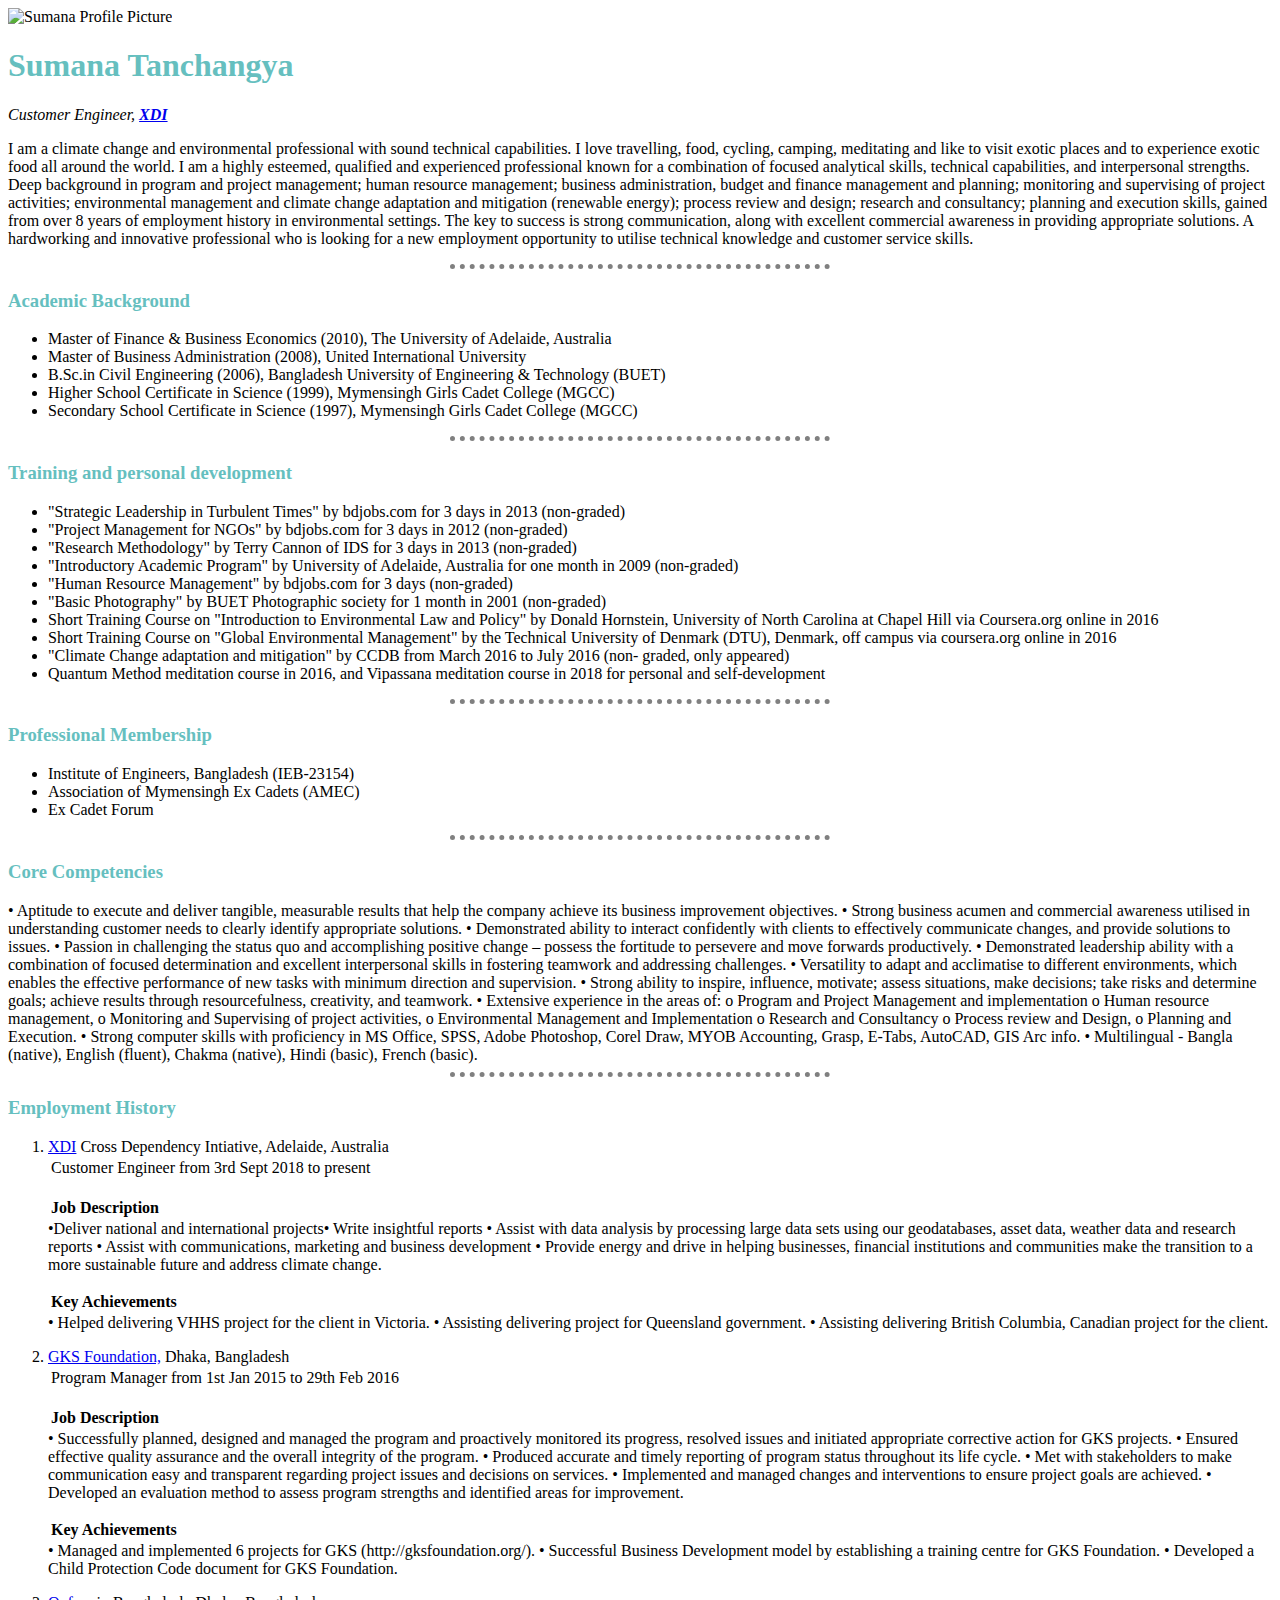
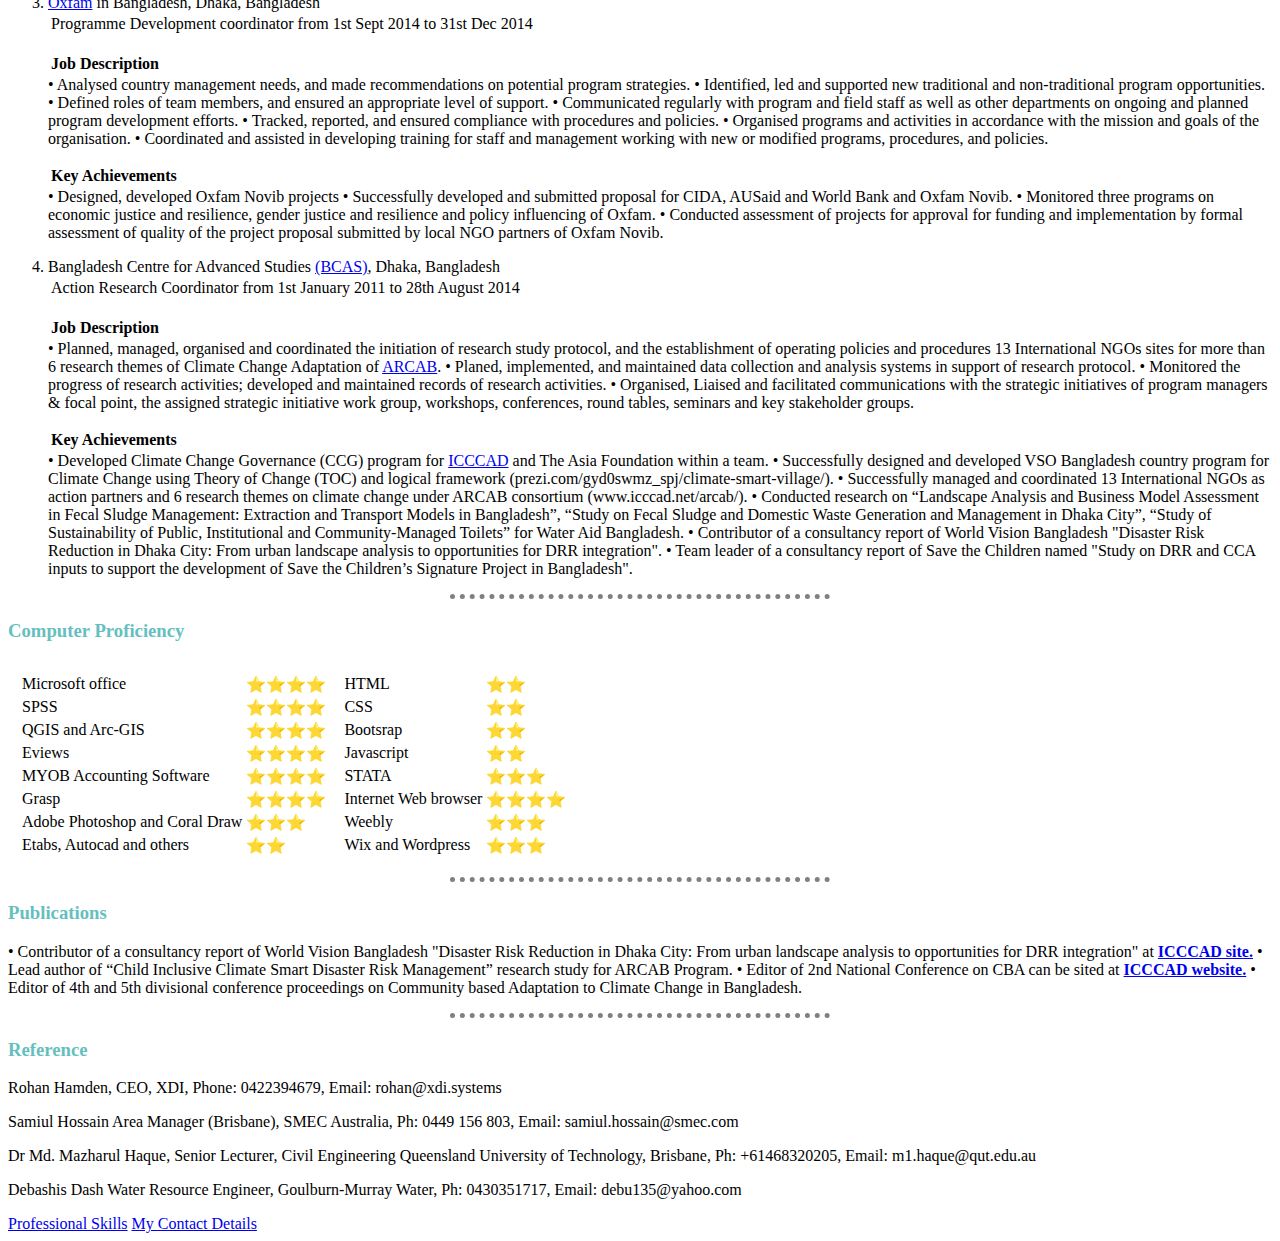
==== commit a91865d8: "Update index.html" ====
--- a/index.html
+++ b/index.html
@@ -262,24 +262,25 @@
   CEO, XDI,
   Phone: 0422394679,
   Email: rohan@xdi.systems
+  
 </p>
 <p>
   Samiul Hossain
-Area Manager (Brisbane)
-SMEC Australia
-Ph: 0449 156 803
+Area Manager (Brisbane),
+SMEC Australia,
+Ph: 0449 156 803,
 Email: samiul.hossain@smec.com
 </p>
 <p>Dr Md. Mazharul
 Haque, Senior Lecturer, Civil Engineering
 Queensland University of Technology, Brisbane,
-Ph: +61468320205
+Ph: +61468320205,
 Email: m1.haque@qut.edu.au
 </p>
 <p>Debashis Dash
 Water Resource Engineer,
 Goulburn-Murray Water,
-Ph: 0430351717
+Ph: 0430351717,
 Email: debu135@yahoo.com
 </p>
 <a href="Professional Skills.html">Professional Skills</a>
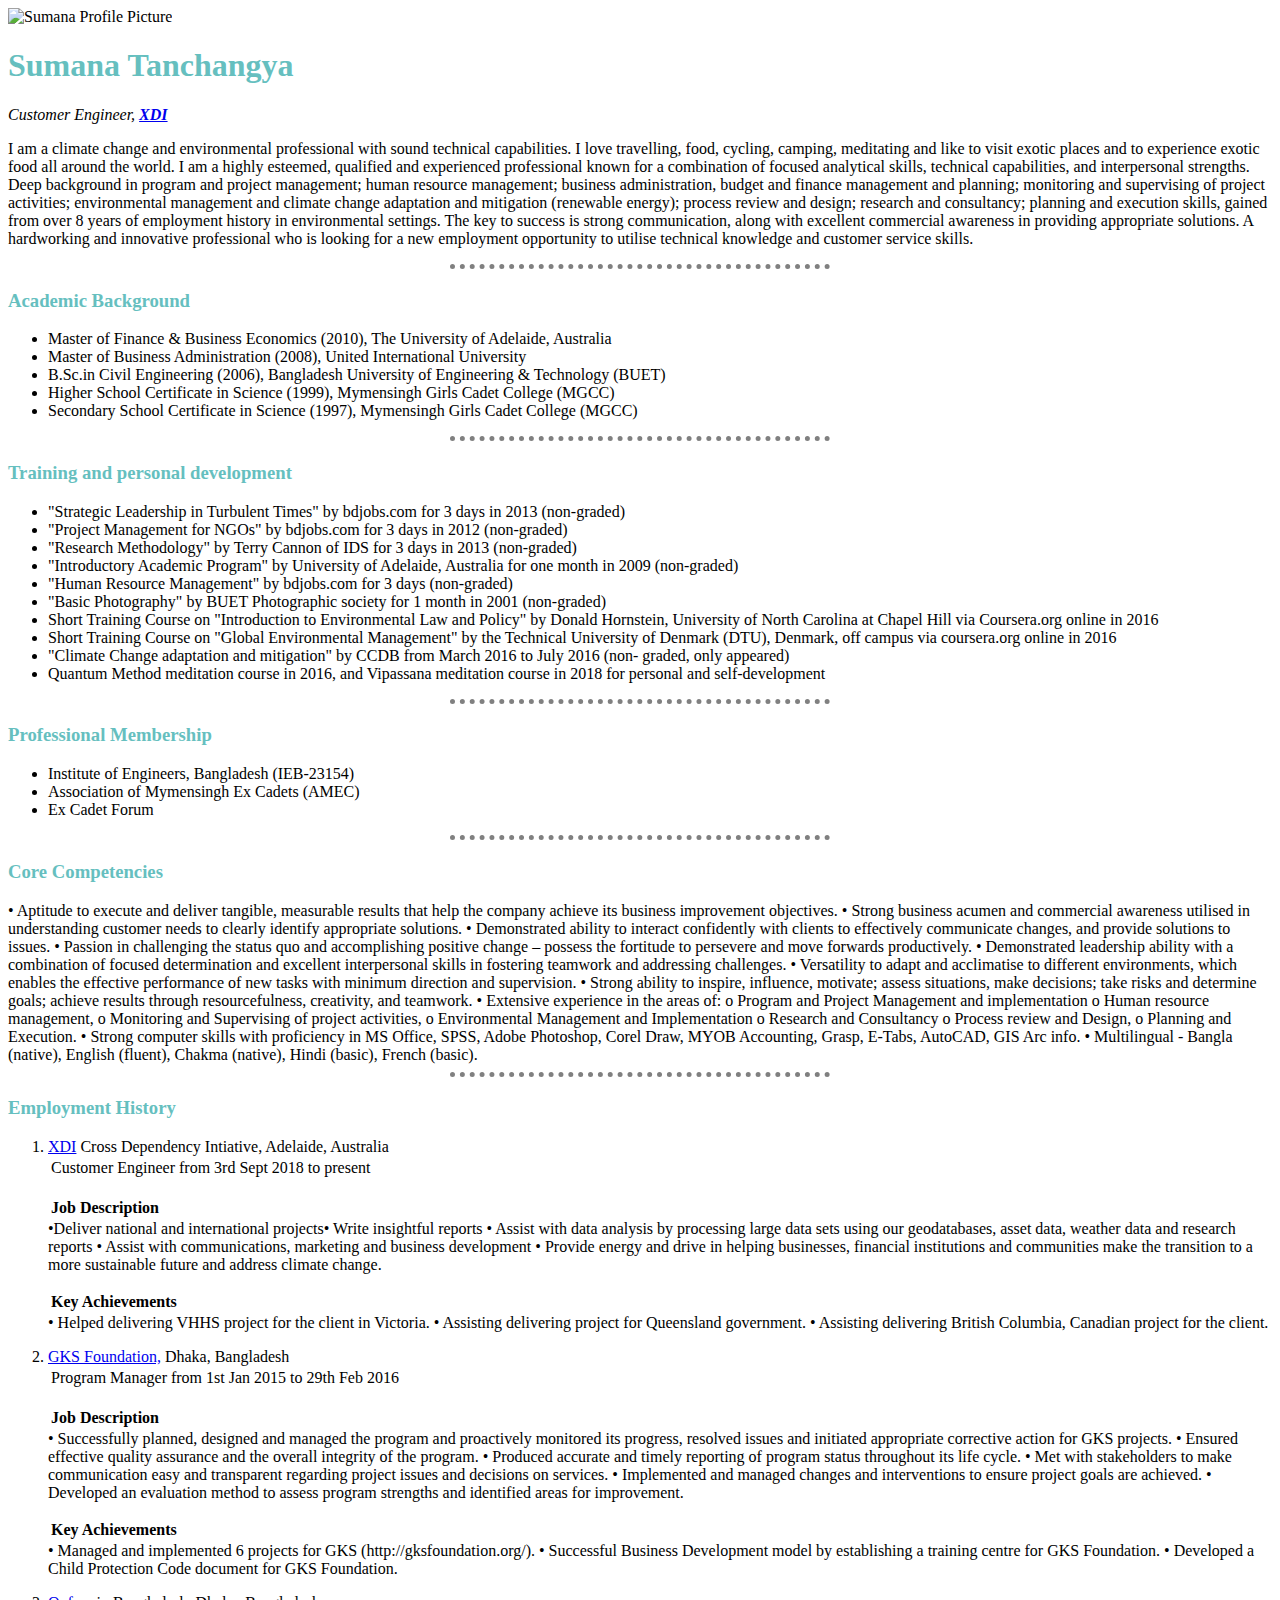
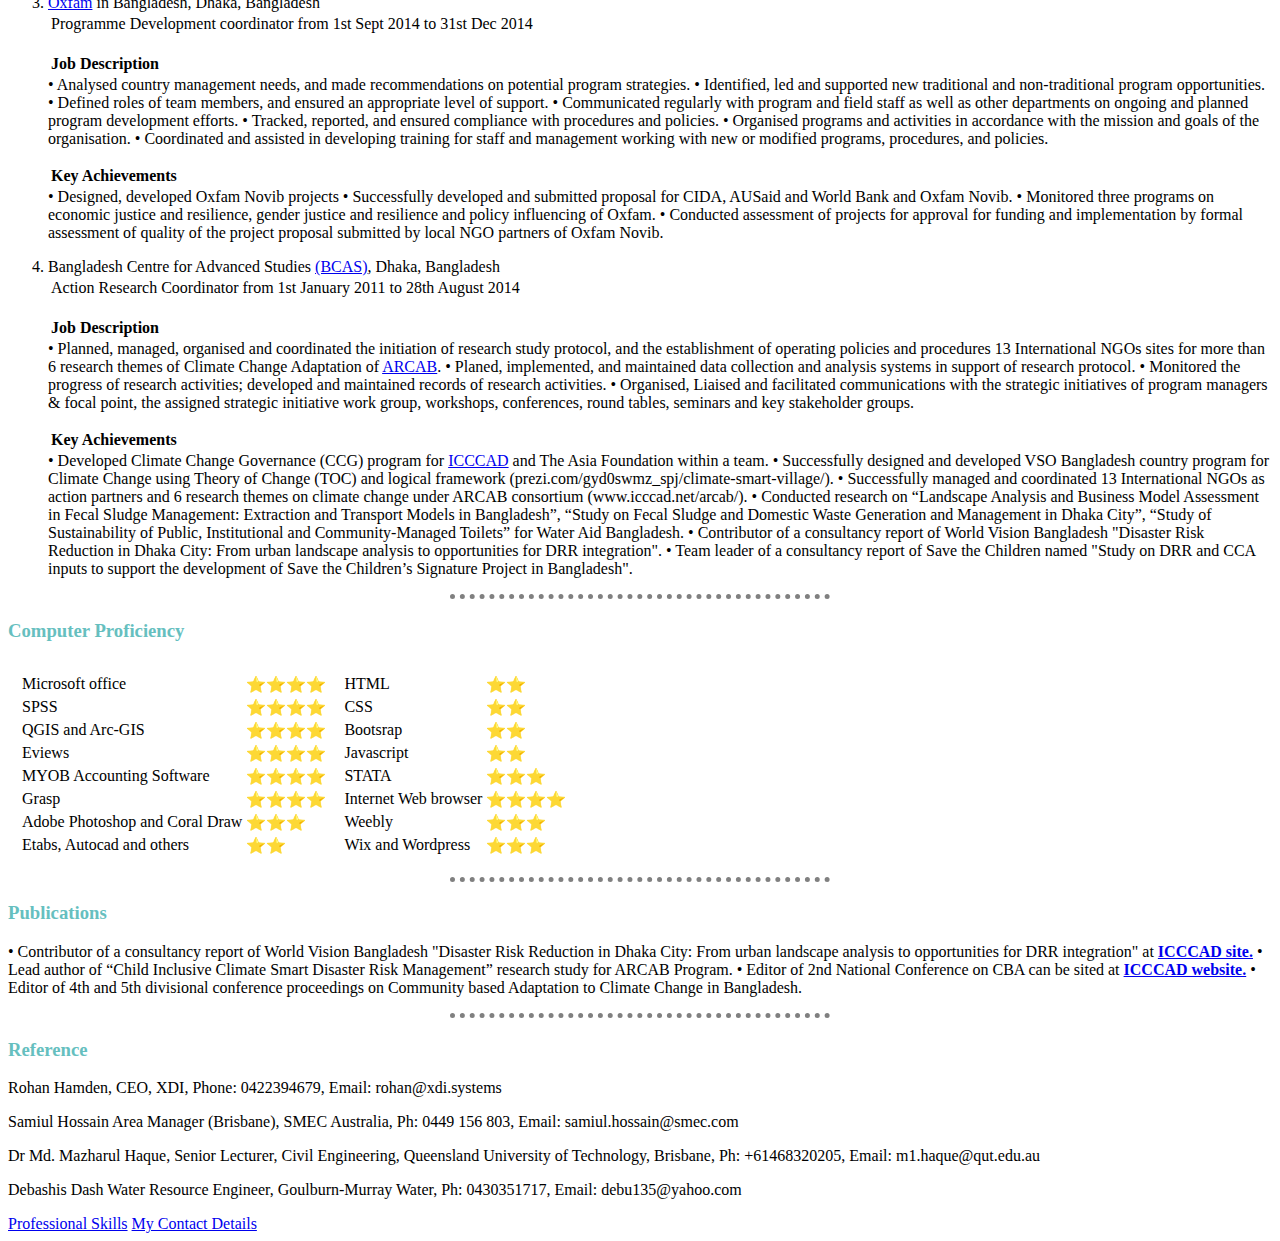
==== commit 132de920: "Update index.html" ====
--- a/index.html
+++ b/index.html
@@ -272,7 +272,7 @@
 Email: samiul.hossain@smec.com
 </p>
 <p>Dr Md. Mazharul
-Haque, Senior Lecturer, Civil Engineering
+Haque, Senior Lecturer, Civil Engineering,
 Queensland University of Technology, Brisbane,
 Ph: +61468320205,
 Email: m1.haque@qut.edu.au
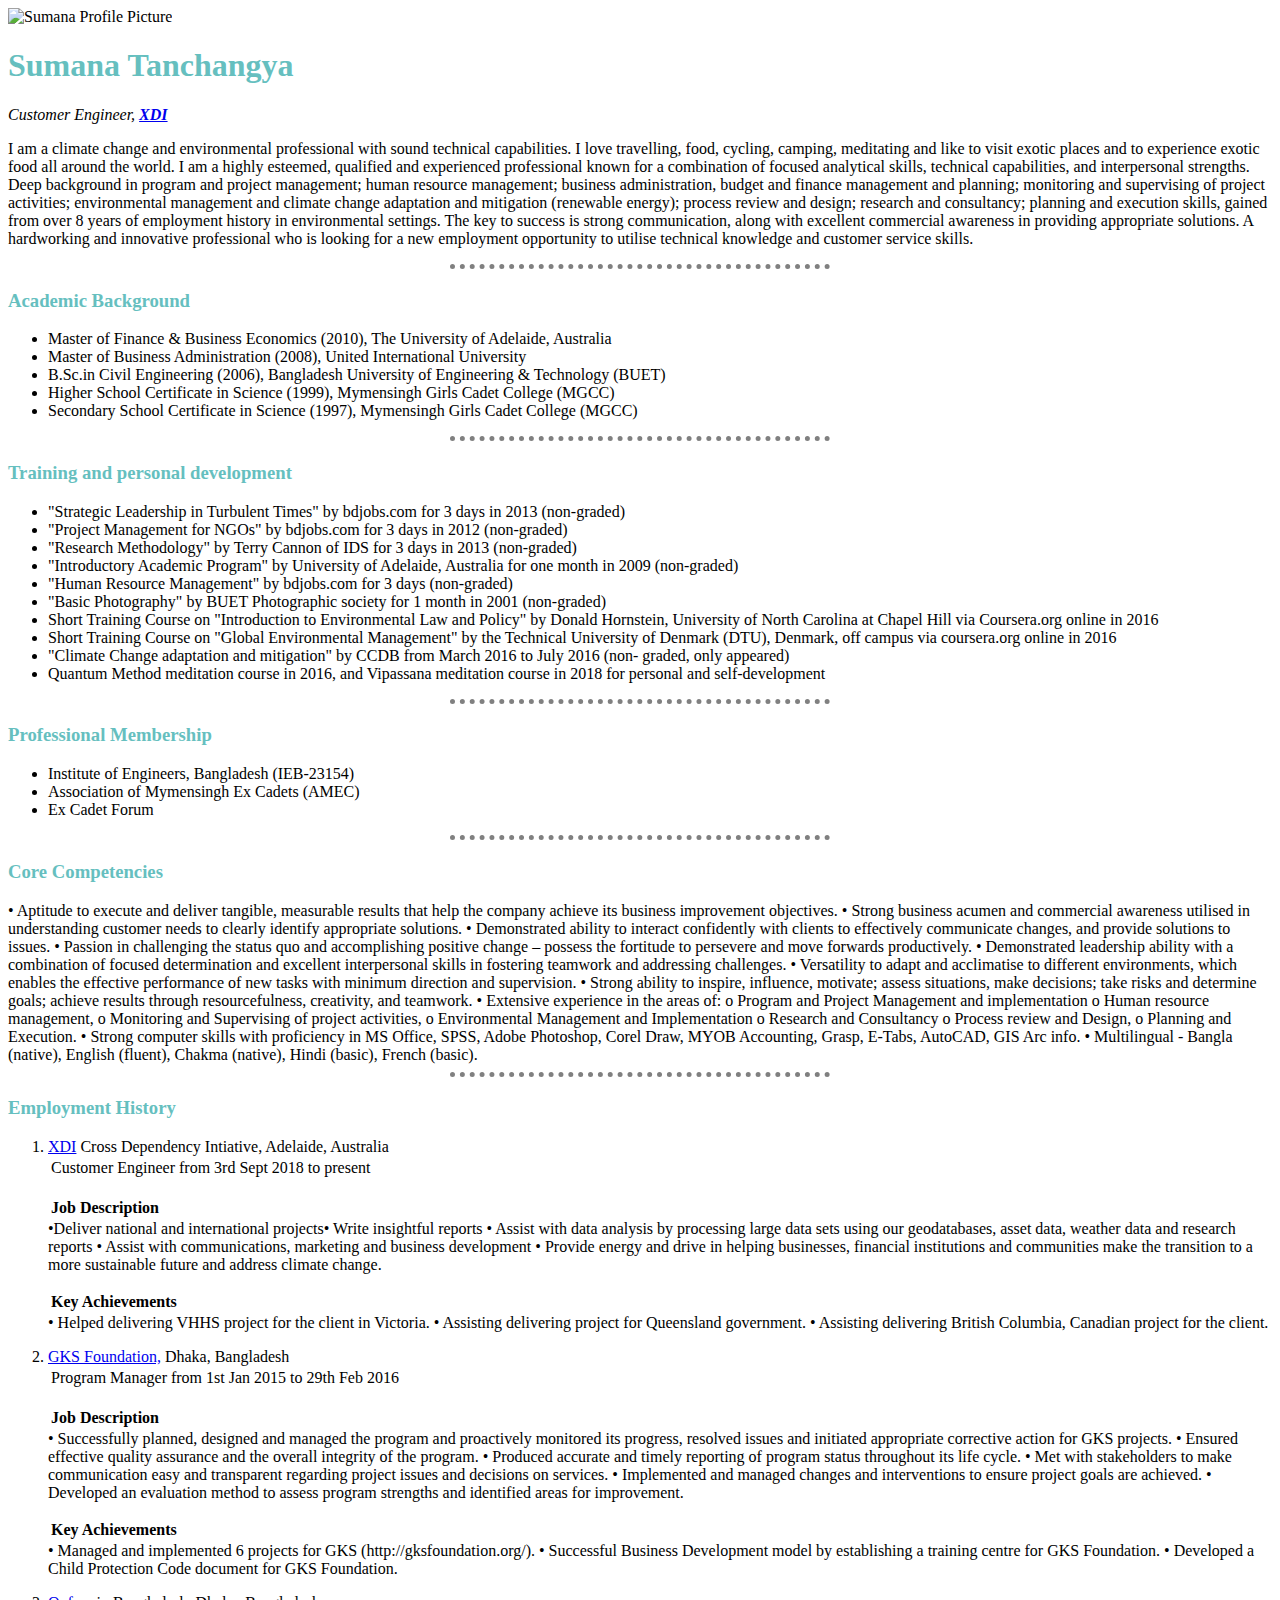
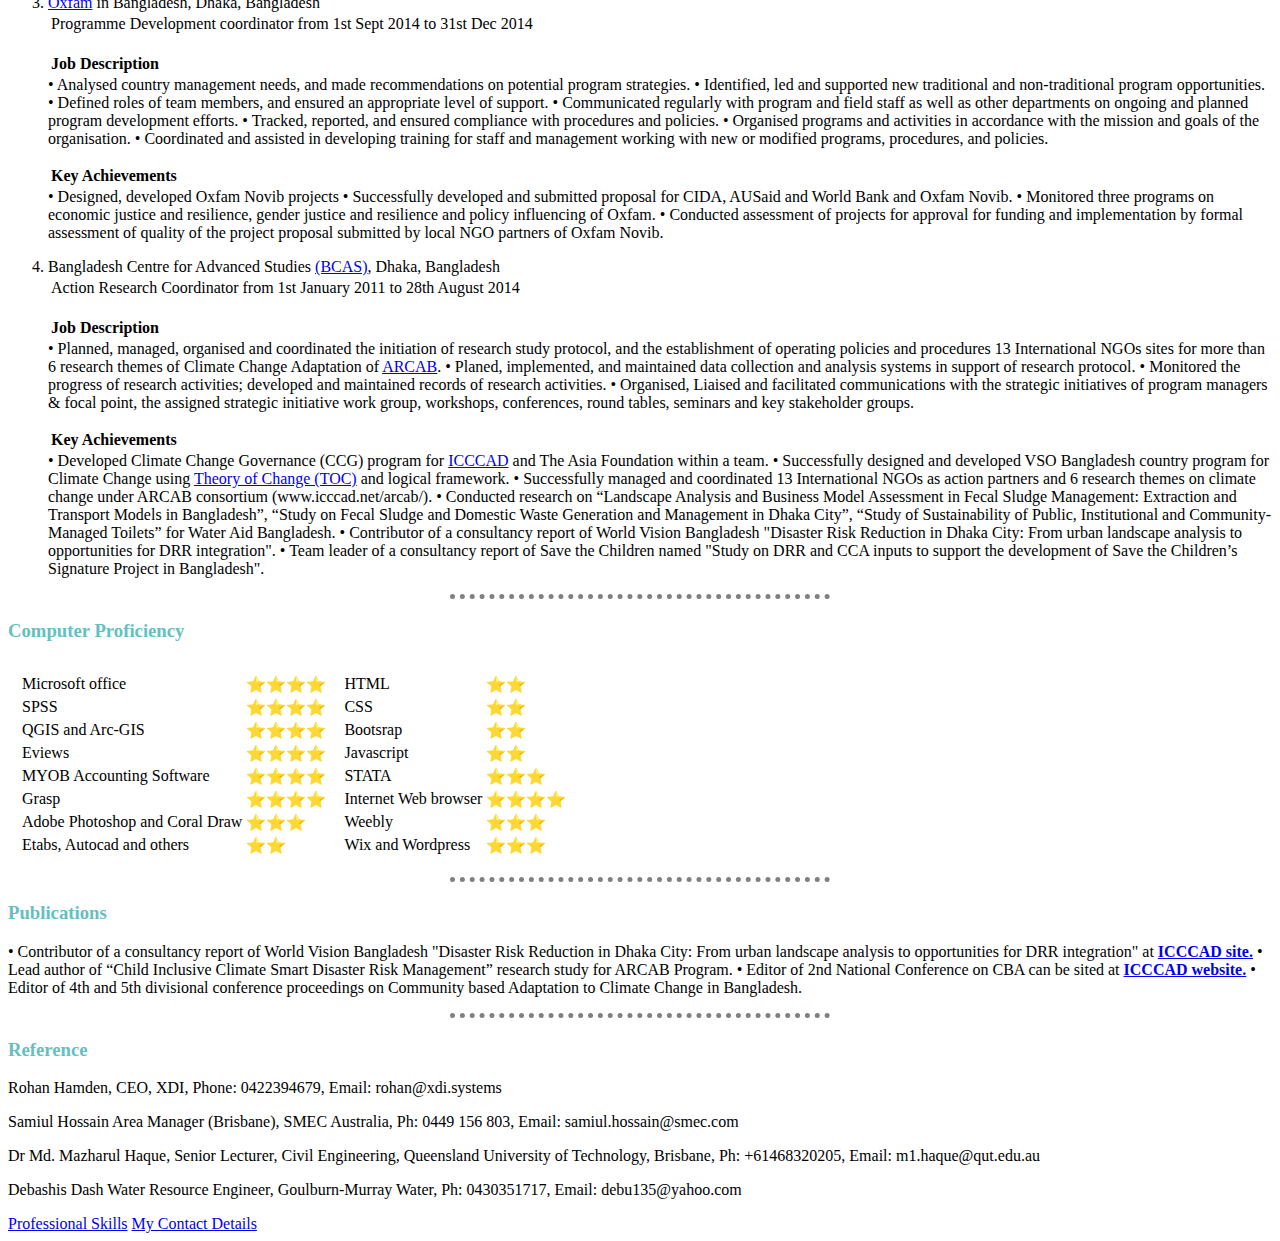
==== commit e3599286: "Update index.html" ====
--- a/index.html
+++ b/index.html
@@ -166,7 +166,7 @@
   </thead>
 </table>
 •	Developed Climate Change Governance (CCG) program for <a href="http://www.icccad.net/">ICCCAD</a> and The Asia Foundation within a team.
-•	Successfully designed and developed VSO Bangladesh country program for Climate Change using Theory of Change (TOC) and logical framework (prezi.com/gyd0swmz_spj/climate-smart-village/).
+•	Successfully designed and developed VSO Bangladesh country program for Climate Change using <a href="https://prezi.com/gyd0swmz_spj/climate-smart-village/">Theory of Change (TOC)</a> and logical framework.
 •	Successfully managed and coordinated 13 International NGOs as action partners and 6 research themes on climate change under ARCAB consortium (www.icccad.net/arcab/).
 •	Conducted research on “Landscape Analysis and Business Model Assessment in Fecal Sludge Management: Extraction and Transport Models in Bangladesh”, “Study on Fecal Sludge and Domestic Waste Generation and Management in Dhaka City”, “Study of Sustainability of Public, Institutional and Community-Managed Toilets” for Water Aid Bangladesh.
 •	Contributor of a consultancy report of World Vision Bangladesh "Disaster Risk Reduction in Dhaka City: From urban landscape analysis to opportunities for DRR integration".
